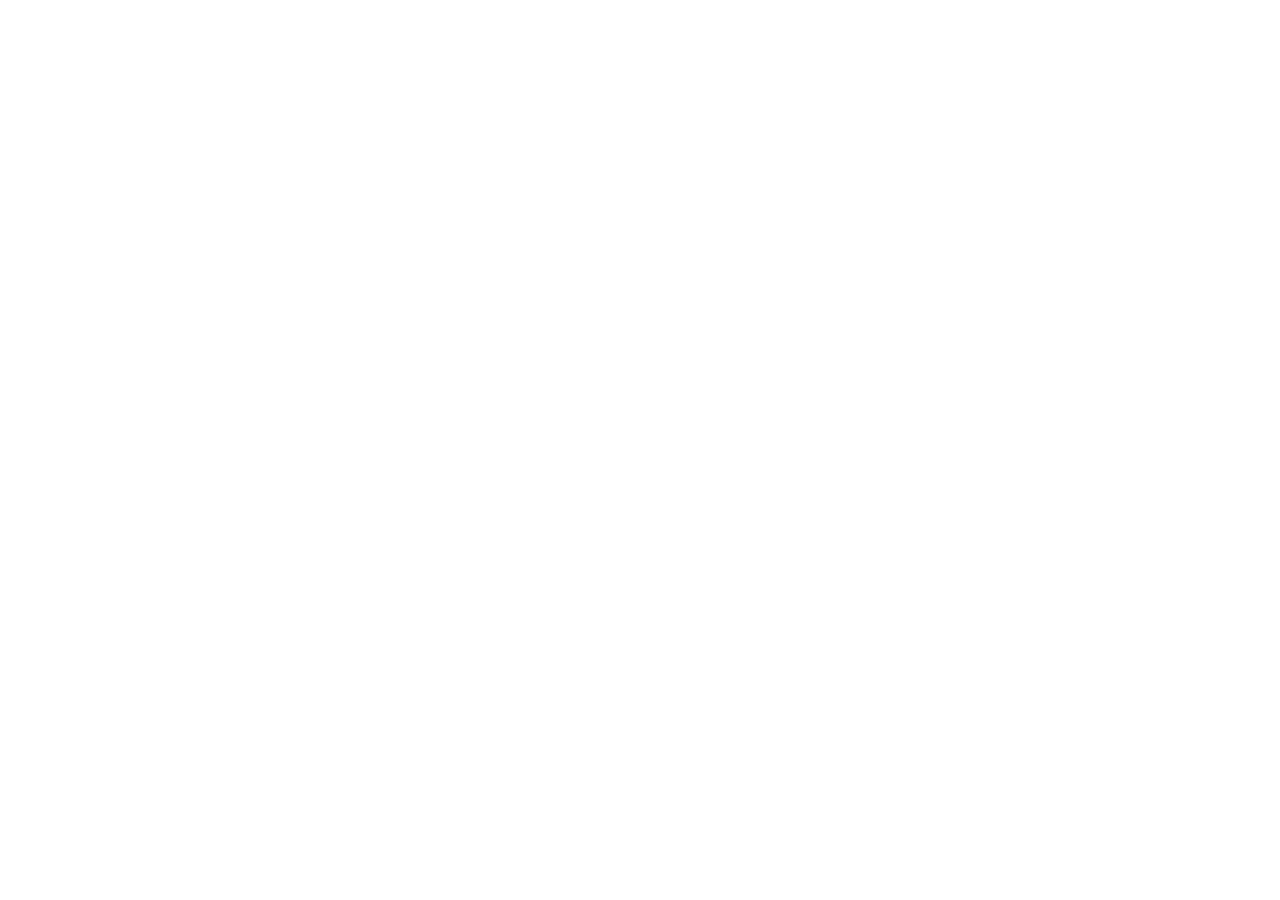
==== CleanWeb/Index.html @ 21dcf36e "added all" ====
﻿<!DOCTYPE html>
<html xmlns="http://www.w3.org/1999/xhtml">
<head>
    <title></title>
    <link rel="stylesheet/less" type="text/css" href="index.less" />
    <script type="text/javascript" src="app/lib/less-1.5.1.min.js"></script>

    <script type="text/html" id="window-template">
        <div class="title" data-bind="text:Title"></div>
        <div class="body">
            <!--<pre data-bind="text: ko.toJSON($data, null, 2)"></pre>-->
            <div>
                Location
                <span data-bind="text:LocationY"></span>
                <span data-bind="text:LocationX"></span>
            </div>
            <div>
                Size
                <span data-bind="text:Width"></span>
                <span data-bind="text:Height"></span>
            </div>
        </div>
        <div class="footer"><div class="handle"></div></div>
    </script>

</head>
<body>
    <div id="app">
        <div class="window" data-bind="template:{name:'window-template',data:Win1}, windowing:Win1">

        </div>
        <div class="window" data-bind="template:{name:'window-template',data:Win2}, windowing:Win2">

        </div>
    </div>
    <script type="text/javascript" src="app/lib/require.js" data-main="index"></script>
</body>
</html>
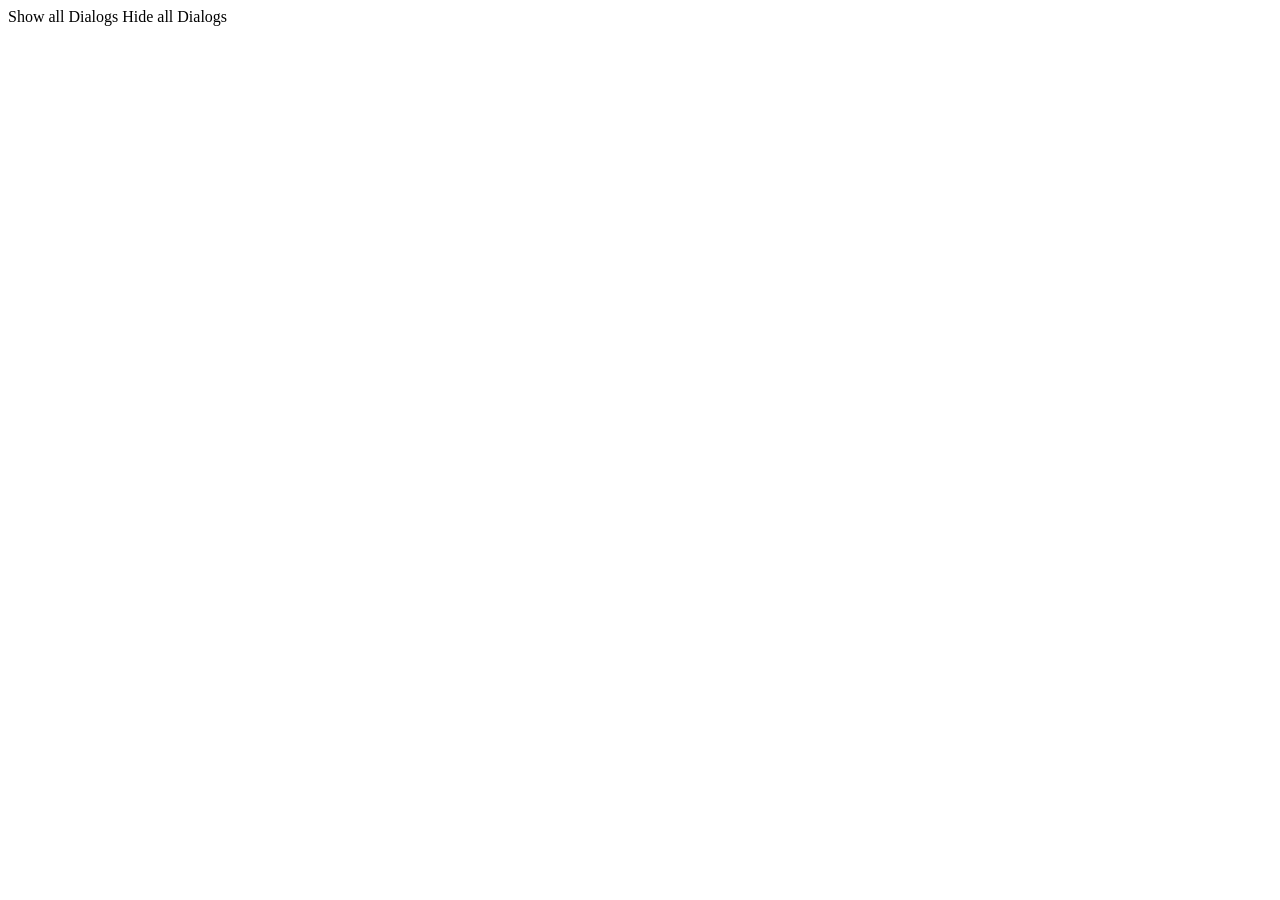
==== commit e804bf4f: "updated" ====
--- a/CleanWeb/Index.html
+++ b/CleanWeb/Index.html
@@ -5,31 +5,57 @@
     <link rel="stylesheet/less" type="text/css" href="index.less" />
     <script type="text/javascript" src="app/lib/less-1.5.1.min.js"></script>
 
+    <script type="text/html" id="tmpl1">
+        template <span data-bind="text:name"></span>
+    </script>
     <script type="text/html" id="window-template">
-        <div class="title" data-bind="text:Title"></div>
-        <div class="body">
-            <!--<pre data-bind="text: ko.toJSON($data, null, 2)"></pre>-->
-            <div>
-                Location
-                <span data-bind="text:LocationY"></span>
-                <span data-bind="text:LocationX"></span>
+        <div class="window" data-bind="windowing:$data, visible:Visible">
+            <div class="title" data-bind="text:Title"></div>
+            <div class="body">
+                <!--<pre data-bind="text: ko.toJSON($data, null, 2)"></pre>-->
+                <!--<div>
+                    Location
+                    <span data-bind="text:LocationY"></span>
+                    <span data-bind="text:LocationX"></span>
+                </div>
+                <div>
+                    Size
+                    <span data-bind="text:Width"></span>
+                    <span data-bind="text:Height"></span>
+                </div>-->
             </div>
-            <div>
-                Size
-                <span data-bind="text:Width"></span>
-                <span data-bind="text:Height"></span>
+            <div class="footer"><div class="handle"></div></div>
+        </div>
+
+    </script>
+
+
+    <script type="text/html" id="window-templated">
+        <div class="window" data-bind="windowing:$data, visible:Visible">
+            <div class="title" data-bind="text:Title"></div>
+            <div class="body">
+                <div data-bind="template:{name:TemplateId, data:TemplateViewModel}">
+
+                </div>
             </div>
+            <div class="footer"><div class="handle"></div></div>
         </div>
-        <div class="footer"><div class="handle"></div></div>
+
     </script>
 
 </head>
 <body>
     <div id="app">
-        <div class="window" data-bind="template:{name:'window-template',data:Win1}, windowing:Win1">
+        <a data-bind="click:showalldialogs">Show all Dialogs</a>
+        <a data-bind="click:hidealldialogs">Hide all Dialogs</a>
+
+        <div data-bind="template:{name:'window-template',data:Win1}">
 
         </div>
-        <div class="window" data-bind="template:{name:'window-template',data:Win2}, windowing:Win2">
+        <div data-bind="template:{name:'window-template',data:Win2}">
+
+        </div>
+        <div data-bind="template:{name:'window-templated',data:Win3}">
 
         </div>
     </div>
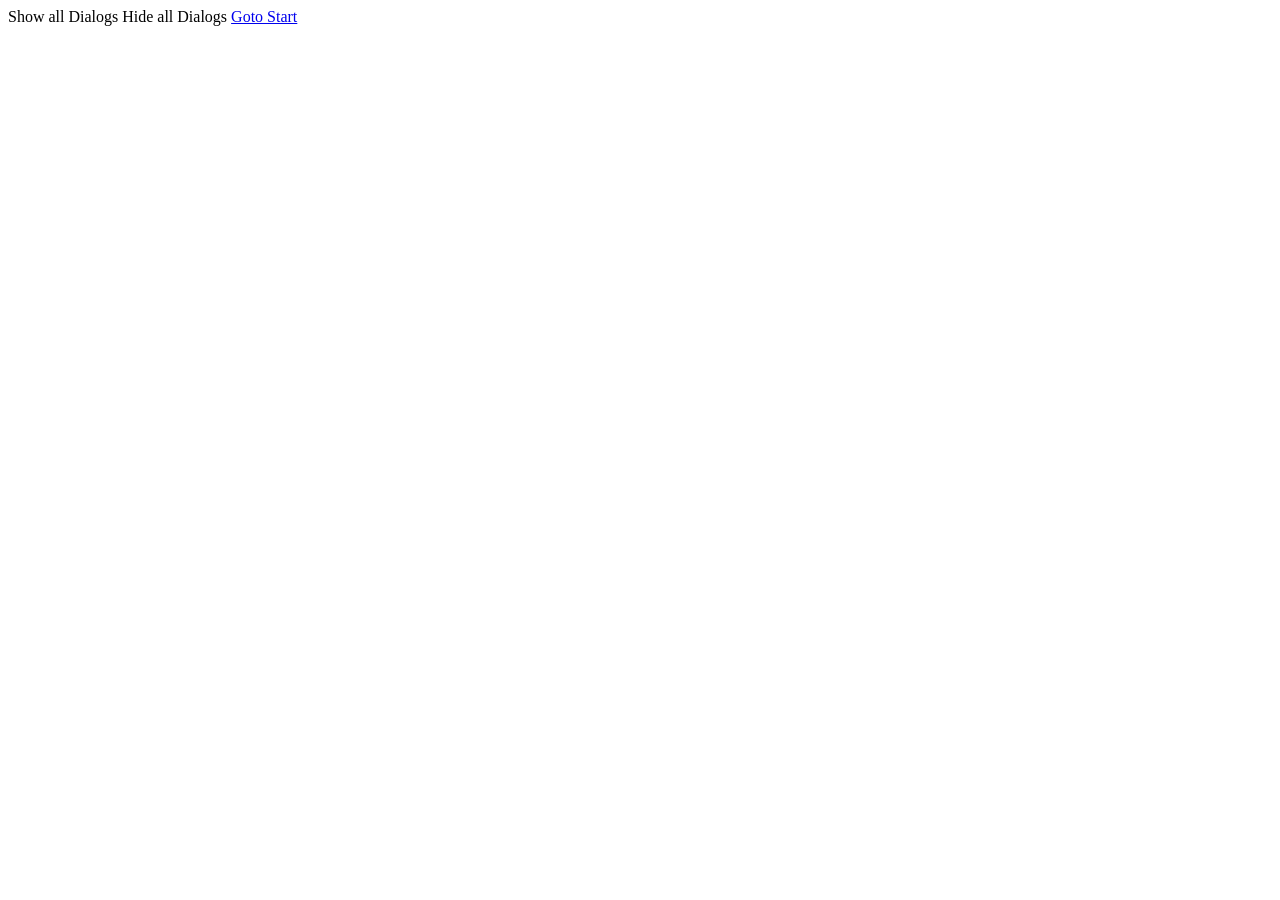
==== commit 0f0053c6: "added and rearranged paging" ====
--- a/CleanWeb/Index.html
+++ b/CleanWeb/Index.html
@@ -6,59 +6,40 @@
     <script type="text/javascript" src="app/lib/less-1.5.1.min.js"></script>
 
     <script type="text/html" id="tmpl1">
-        template <span data-bind="text:name"></span>
+        template
+        <span data-bind="text:name"></span>
     </script>
-    <script type="text/html" id="window-template">
-        <div class="window" data-bind="windowing:$data, visible:Visible">
-            <div class="title" data-bind="text:Title"></div>
-            <div class="body">
-                <!--<pre data-bind="text: ko.toJSON($data, null, 2)"></pre>-->
-                <!--<div>
-                    Location
-                    <span data-bind="text:LocationY"></span>
-                    <span data-bind="text:LocationX"></span>
-                </div>
-                <div>
-                    Size
-                    <span data-bind="text:Width"></span>
-                    <span data-bind="text:Height"></span>
-                </div>-->
-            </div>
-            <div class="footer"><div class="handle"></div></div>
-        </div>
-
-    </script>
-
-
-    <script type="text/html" id="window-templated">
-        <div class="window" data-bind="windowing:$data, visible:Visible">
-            <div class="title" data-bind="text:Title"></div>
-            <div class="body">
-                <div data-bind="template:{name:TemplateId, data:TemplateViewModel}">
-
-                </div>
-            </div>
-            <div class="footer"><div class="handle"></div></div>
-        </div>
-
-    </script>
-
 </head>
 <body>
     <div id="app">
         <a data-bind="click:showalldialogs">Show all Dialogs</a>
         <a data-bind="click:hidealldialogs">Hide all Dialogs</a>
+        <a href="#start">Goto Start</a>
 
-        <div data-bind="template:{name:'window-template',data:Win1}">
+        <div data-bind="template:{name:'tmplWindowed',data:Win3}">
 
         </div>
-        <div data-bind="template:{name:'window-template',data:Win2}">
 
+        <div data-bind="foreach:Pages">
+            <div data-bind="page: $data">
+            </div>
         </div>
-        <div data-bind="template:{name:'window-templated',data:Win3}">
 
-        </div>
+
     </div>
-    <script type="text/javascript" src="app/lib/require.js" data-main="index"></script>
+    <script type="text/javascript" src="app/lib/require.js"></script>
+
+    <script>
+        requirejs.config({
+            paths: {
+                'jquery': "App/lib/jquery-1.10.2.min",
+                'knockout': "App/lib/knockout-3.0.0",
+                'pager': "App/lib/pager.min"
+            }
+        });
+        require(['index']);
+
+    </script>
 </body>
+
 </html>
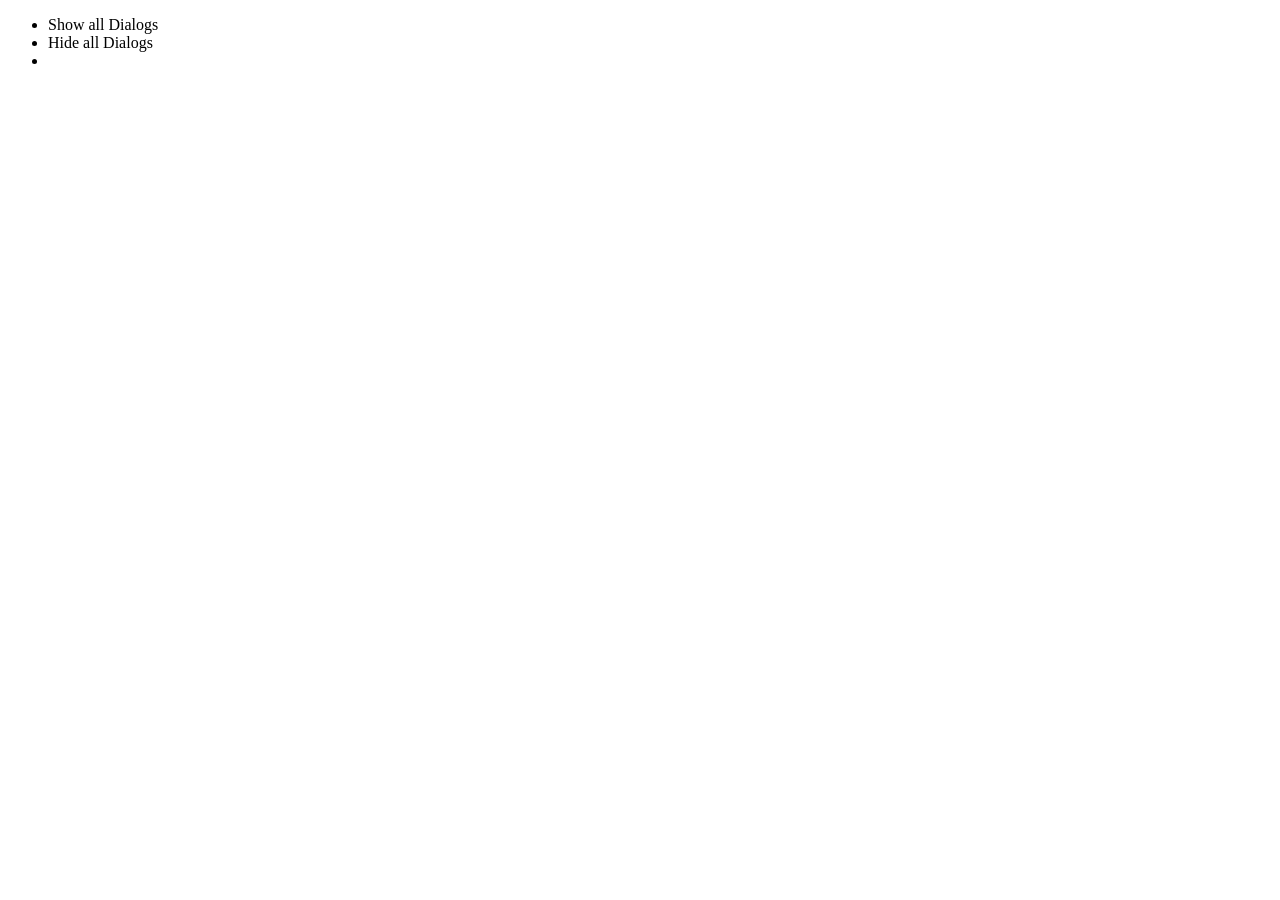
==== commit 93d63edb: "latest fixes" ====
--- a/CleanWeb/Index.html
+++ b/CleanWeb/Index.html
@@ -12,15 +12,20 @@
 </head>
 <body>
     <div id="app">
-        <a data-bind="click:showalldialogs">Show all Dialogs</a>
-        <a data-bind="click:hidealldialogs">Hide all Dialogs</a>
-        <a href="#start">Goto Start</a>
-
+        <div class="header">
+            <ul>
+                <li><a data-bind="click:showalldialogs">Show all Dialogs</a></li>
+                <li><a data-bind="click:hidealldialogs">Hide all Dialogs</a></li>
+                <!-- ko foreach:Navigation-->
+                <li><a data-bind="attr:{'href':Href},text:Title"></a></li>
+                <!--/ko-->
+            </ul>
+        </div>
         <div data-bind="template:{name:'tmplWindowed',data:Win3}">
 
         </div>
 
-        <div data-bind="foreach:Pages">
+        <div class="body" data-bind="foreach:Pages">
             <div data-bind="page: $data">
             </div>
         </div>
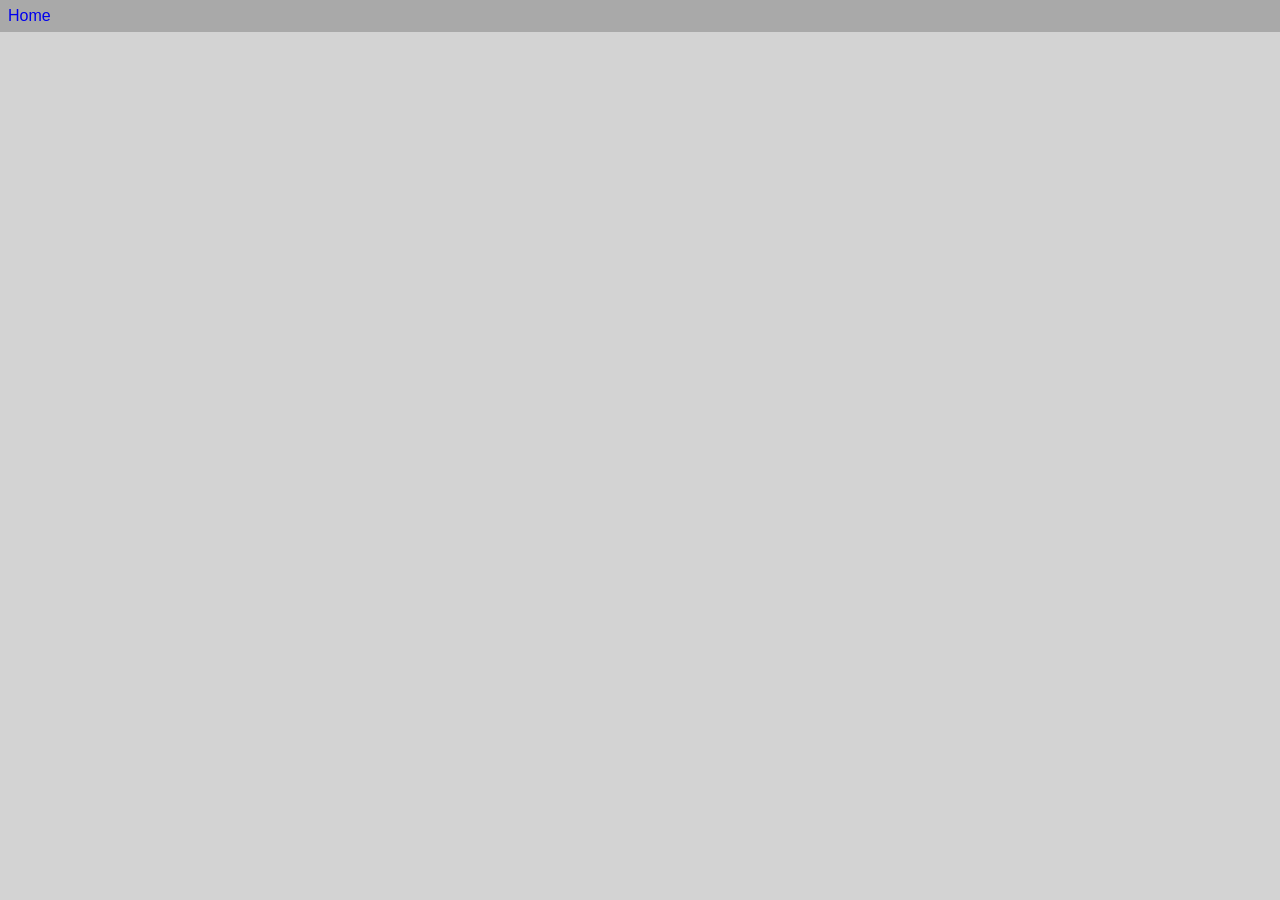
==== commit e64d0917: "clean and ready to be used" ====
--- a/CleanWeb/Index.html
+++ b/CleanWeb/Index.html
@@ -2,49 +2,32 @@
 <html xmlns="http://www.w3.org/1999/xhtml">
 <head>
     <title></title>
-    <link rel="stylesheet/less" type="text/css" href="index.less" />
-    <script type="text/javascript" src="app/lib/less-1.5.1.min.js"></script>
+    <link rel="stylesheet" type="text/css" href="index.min.css"/>
+    <!--<link rel="stylesheet/less" type="text/css" href="index.less" />
+    <script type="text/javascript" src="app/lib/less-1.5.1.min.js"></script>-->
 
-    <script type="text/html" id="tmpl1">
-        template
-        <span data-bind="text:name"></span>
-    </script>
+    
 </head>
 <body>
-    <div id="app">
+    <div id="app" data-bind="page:{id:'start'}">
         <div class="header">
             <ul>
-                <li><a data-bind="click:showalldialogs">Show all Dialogs</a></li>
-                <li><a data-bind="click:hidealldialogs">Hide all Dialogs</a></li>
+                <li><a href="#start/start">Home</a></li>
                 <!-- ko foreach:Navigation-->
                 <li><a data-bind="attr:{'href':Href},text:Title"></a></li>
                 <!--/ko-->
             </ul>
         </div>
-        <div data-bind="template:{name:'tmplWindowed',data:Win3}">
-
-        </div>
 
         <div class="body" data-bind="foreach:Pages">
-            <div data-bind="page: $data">
+            <div data-bind="page: $data.config, attr:{class:$data.cssClass}">
             </div>
         </div>
 
 
     </div>
-    <script type="text/javascript" src="app/lib/require.js"></script>
+    <script type="text/javascript" src="node_modules/requirejs/require.js" data-main="init"></script>
 
-    <script>
-        requirejs.config({
-            paths: {
-                'jquery': "App/lib/jquery-1.10.2.min",
-                'knockout': "App/lib/knockout-3.0.0",
-                'pager': "App/lib/pager.min"
-            }
-        });
-        require(['index']);
-
-    </script>
 </body>
 
 </html>
--- a/CleanWeb/index.min.css
+++ b/CleanWeb/index.min.css
@@ -0,0 +1,3 @@
+﻿*{-moz-box-sizing:border-box;-webkit-box-sizing:border-box;box-sizing:border-box}html,body{border:0;font-family:"Helvetica-Neue","Helvetica",Arial,sans-serif;line-height:1.5;margin:0;padding:0}div,span,object,iframe,img,table,caption,thead,tbody,tfoot,tr,tr,td,article,aside,canvas,details,figure,hgroup,menu,nav,footer,header,section,summary,mark,audio,video{border:0;margin:0;padding:0}h1,h2,h3,h4,h5,h6,p,blockquote,pre,a,abbr,address,cite,code,del,dfn,em,ins,q,samp,small,strong,sub,sup,b,i,hr,dl,dt,dd,ol,ul,li,fieldset,legend,label{border:0;font-size:100%;vertical-align:baseline;margin:0;padding:0}article,aside,canvas,figure,figure img,figcaption,hgroup,footer,header,nav,section,audio,video{display:block}table{border-collapse:separate;border-spacing:0}table caption,table th,table td{text-align:left;vertical-align:middle}a img{border:0}:focus{outline:0}.tw{
+/*! normalize.css v3.0.0 | MIT License | git.io/normalize */
+}.tw html{font-family:sans-serif;-ms-text-size-adjust:100%;-webkit-text-size-adjust:100%}.tw body{margin:0}.tw article,.tw aside,.tw details,.tw figcaption,.tw figure,.tw footer,.tw header,.tw hgroup,.tw main,.tw nav,.tw section,.tw summary{display:block}.tw audio,.tw canvas,.tw progress,.tw video{display:inline-block;vertical-align:baseline}.tw audio:not([controls]){display:none;height:0}.tw [hidden],.tw template{display:none}.tw a{background:transparent}.tw a:active,.tw a:hover{outline:0}.tw abbr[title]{border-bottom:1px dotted}.tw b,.tw strong{font-weight:bold}.tw dfn{font-style:italic}.tw h1{font-size:2em;margin:.67em 0}.tw mark{background:#ff0;color:#000}.tw small{font-size:80%}.tw sub,.tw sup{font-size:75%;line-height:0;position:relative;vertical-align:baseline}.tw sup{top:-.5em}.tw sub{bottom:-.25em}.tw img{border:0}.tw svg:not(:root){overflow:hidden}.tw figure{margin:1em 40px}.tw hr{-moz-box-sizing:content-box;box-sizing:content-box;height:0}.tw pre{overflow:auto}.tw code,.tw kbd,.tw pre,.tw samp{font-family:monospace,monospace;font-size:1em}.tw button,.tw input,.tw optgroup,.tw select,.tw textarea{color:inherit;font:inherit;margin:0}.tw button{overflow:visible}.tw button,.tw select{text-transform:none}.tw button,.tw html input[type="button"],.tw input[type="reset"],.tw input[type="submit"]{-webkit-appearance:button;cursor:pointer}.tw button[disabled],.tw html input[disabled]{cursor:default}.tw button::-moz-focus-inner,.tw input::-moz-focus-inner{border:0;padding:0}.tw input{line-height:normal}.tw input[type="checkbox"],.tw input[type="radio"]{box-sizing:border-box;padding:0}.tw input[type="number"]::-webkit-inner-spin-button,.tw input[type="number"]::-webkit-outer-spin-button{height:auto}.tw input[type="search"]{-webkit-appearance:textfield;-moz-box-sizing:content-box;-webkit-box-sizing:content-box;box-sizing:content-box}.tw input[type="search"]::-webkit-search-cancel-button,.tw input[type="search"]::-webkit-search-decoration{-webkit-appearance:none}.tw fieldset{border:1px solid silver;margin:0 2px;padding:.35em .625em .75em}.tw legend{border:0;padding:0}.tw textarea{overflow:auto}.tw optgroup{font-weight:bold}.tw table{border-collapse:collapse;border-spacing:0}.tw td,.tw th{padding:0}@media print{.tw *{text-shadow:none!important;color:#000!important;background:transparent!important;box-shadow:none!important}.tw a,.tw a:visited{text-decoration:underline}.tw a[href]:after{content:" (" attr(href) ")"}.tw abbr[title]:after{content:" (" attr(title) ")"}.tw a[href^="javascript:"]:after,.tw a[href^="#"]:after{content:""}.tw pre,.tw blockquote{border:1px solid #999;page-break-inside:avoid}.tw thead{display:table-header-group}.tw tr,.tw img{page-break-inside:avoid}.tw img{max-width:100%!important}.tw p,.tw h2,.tw h3{orphans:3;widows:3}.tw h2,.tw h3{page-break-after:avoid}.tw select{background:#fff!important}.tw .navbar{display:none}.tw .table td,.tw .table th{background-color:#fff!important}.tw .btn>.caret,.tw .dropup>.btn>.caret{border-top-color:#000!important}.tw .label{border:1px solid #000}.tw .table{border-collapse:collapse!important}.tw .table-bordered th,.tw .table-bordered td{border:1px solid #ddd!important}}.tw *{-webkit-box-sizing:border-box;-moz-box-sizing:border-box;box-sizing:border-box}.tw *:before,.tw *:after{-webkit-box-sizing:border-box;-moz-box-sizing:border-box;box-sizing:border-box}.tw html{font-size:62.5%;-webkit-tap-highlight-color:rgba(0,0,0,0)}.tw body{font-family:"Helvetica Neue",Helvetica,Arial,sans-serif;font-size:14px;line-height:1.42857143;color:#333;background-color:#fff}.tw input,.tw button,.tw select,.tw textarea{font-family:inherit;font-size:inherit;line-height:inherit}.tw a{color:#428bca;text-decoration:none}.tw a:hover,.tw a:focus{color:#2a6496;text-decoration:underline}.tw a:focus{outline:thin dotted;outline:5px auto -webkit-focus-ring-color;outline-offset:-2px}.tw figure{margin:0}.tw img{vertical-align:middle}.tw .img-responsive{display:block;max-width:100%;height:auto}.tw .img-rounded{border-radius:6px}.tw .img-thumbnail{padding:4px;line-height:1.42857143;background-color:#fff;border:1px solid #ddd;border-radius:4px;-webkit-transition:all .2s ease-in-out;transition:all .2s ease-in-out;display:inline-block;max-width:100%;height:auto}.tw .img-circle{border-radius:50%}.tw hr{margin-top:20px;margin-bottom:20px;border:0;border-top:1px solid #eee}.tw .sr-only{position:absolute;width:1px;height:1px;margin:-1px;padding:0;overflow:hidden;clip:rect(0,0,0,0);border:0}.tw h1,.tw h2,.tw h3,.tw h4,.tw h5,.tw h6,.tw .h1,.tw .h2,.tw .h3,.tw .h4,.tw .h5,.tw .h6{font-family:inherit;font-weight:500;line-height:1.1;color:inherit}.tw h1 small,.tw h2 small,.tw h3 small,.tw h4 small,.tw h5 small,.tw h6 small,.tw .h1 small,.tw .h2 small,.tw .h3 small,.tw .h4 small,.tw .h5 small,.tw .h6 small,.tw h1 .small,.tw h2 .small,.tw h3 .small,.tw h4 .small,.tw h5 .small,.tw h6 .small,.tw .h1 .small,.tw .h2 .small,.tw .h3 .small,.tw .h4 .small,.tw .h5 .small,.tw .h6 .small{font-weight:normal;line-height:1;color:#999}.tw h1,.tw .h1,.tw h2,.tw .h2,.tw h3,.tw .h3{margin-top:20px;margin-bottom:10px}.tw h1 small,.tw .h1 small,.tw h2 small,.tw .h2 small,.tw h3 small,.tw .h3 small,.tw h1 .small,.tw .h1 .small,.tw h2 .small,.tw .h2 .small,.tw h3 .small,.tw .h3 .small{font-size:65%}.tw h4,.tw .h4,.tw h5,.tw .h5,.tw h6,.tw .h6{margin-top:10px;margin-bottom:10px}.tw h4 small,.tw .h4 small,.tw h5 small,.tw .h5 small,.tw h6 small,.tw .h6 small,.tw h4 .small,.tw .h4 .small,.tw h5 .small,.tw .h5 .small,.tw h6 .small,.tw .h6 .small{font-size:75%}.tw h1,.tw .h1{font-size:36px}.tw h2,.tw .h2{font-size:30px}.tw h3,.tw .h3{font-size:24px}.tw h4,.tw .h4{font-size:18px}.tw h5,.tw .h5{font-size:14px}.tw h6,.tw .h6{font-size:12px}.tw p{margin:0 0 10px}.tw .lead{margin-bottom:20px;font-size:16px;font-weight:200;line-height:1.4}@media(min-width:768px){.tw .lead{font-size:21px}}.tw small,.tw .small{font-size:85%}.tw cite{font-style:normal}.tw .text-left{text-align:left}.tw .text-right{text-align:right}.tw .text-center{text-align:center}.tw .text-justify{text-align:justify}.tw .text-muted{color:#999}.tw .text-primary{color:#428bca}a.tw .text-primary:hover{color:#3071a9}.tw .text-success{color:#3c763d}a.tw .text-success:hover{color:#2b542c}.tw .text-info{color:#31708f}a.tw .text-info:hover{color:#245269}.tw .text-warning{color:#8a6d3b}a.tw .text-warning:hover{color:#66512c}.tw .text-danger{color:#a94442}a.tw .text-danger:hover{color:#843534}.tw .bg-primary{color:#fff;background-color:#428bca}a.tw .bg-primary:hover{background-color:#3071a9}.tw .bg-success{background-color:#dff0d8}a.tw .bg-success:hover{background-color:#c1e2b3}.tw .bg-info{background-color:#d9edf7}a.tw .bg-info:hover{background-color:#afd9ee}.tw .bg-warning{background-color:#fcf8e3}a.tw .bg-warning:hover{background-color:#f7ecb5}.tw .bg-danger{background-color:#f2dede}a.tw .bg-danger:hover{background-color:#e4b9b9}.tw .page-header{padding-bottom:9px;margin:40px 0 20px;border-bottom:1px solid #eee}.tw ul,.tw ol{margin-top:0;margin-bottom:10px}.tw ul ul,.tw ol ul,.tw ul ol,.tw ol ol{margin-bottom:0}.tw .list-unstyled{padding-left:0;list-style:none}.tw .list-inline{padding-left:0;list-style:none;margin-left:-5px}.tw .list-inline>li{display:inline-block;padding-left:5px;padding-right:5px}.tw dl{margin-top:0;margin-bottom:20px}.tw dt,.tw dd{line-height:1.42857143}.tw dt{font-weight:bold}.tw dd{margin-left:0}@media(min-width:768px){.tw .dl-horizontal dt{float:left;width:160px;clear:left;text-align:right;overflow:hidden;text-overflow:ellipsis;white-space:nowrap}.tw .dl-horizontal dd{margin-left:180px}}.tw abbr[title],.tw abbr[data-original-title]{cursor:help;border-bottom:1px dotted #999}.tw .initialism{font-size:90%;text-transform:uppercase}.tw blockquote{padding:10px 20px;margin:0 0 20px;font-size:17.5px;border-left:5px solid #eee}.tw blockquote p:last-child,.tw blockquote ul:last-child,.tw blockquote ol:last-child{margin-bottom:0}.tw blockquote footer,.tw blockquote small,.tw blockquote .small{display:block;font-size:80%;line-height:1.42857143;color:#999}.tw blockquote footer:before,.tw blockquote small:before,.tw blockquote .small:before{content:'— '}.tw .blockquote-reverse,.tw blockquote.pull-right{padding-right:15px;padding-left:0;border-right:5px solid #eee;border-left:0;text-align:right}.tw .blockquote-reverse footer:before,.tw blockquote.pull-right footer:before,.tw .blockquote-reverse small:before,.tw blockquote.pull-right small:before,.tw .blockquote-reverse .small:before,.tw blockquote.pull-right .small:before{content:''}.tw .blockquote-reverse footer:after,.tw blockquote.pull-right footer:after,.tw .blockquote-reverse small:after,.tw blockquote.pull-right small:after,.tw .blockquote-reverse .small:after,.tw blockquote.pull-right .small:after{content:' —'}.tw blockquote:before,.tw blockquote:after{content:""}.tw address{margin-bottom:20px;font-style:normal;line-height:1.42857143}.tw code,.tw kbd,.tw pre,.tw samp{font-family:Menlo,Monaco,Consolas,"Courier New",monospace}.tw code{padding:2px 4px;font-size:90%;color:#c7254e;background-color:#f9f2f4;white-space:nowrap;border-radius:4px}.tw kbd{padding:2px 4px;font-size:90%;color:#fff;background-color:#333;border-radius:3px;box-shadow:inset 0 -1px 0 rgba(0,0,0,.25)}.tw pre{display:block;padding:9.5px;margin:0 0 10px;font-size:13px;line-height:1.42857143;word-break:break-all;word-wrap:break-word;color:#333;background-color:#f5f5f5;border:1px solid #ccc;border-radius:4px}.tw pre code{padding:0;font-size:inherit;color:inherit;white-space:pre-wrap;background-color:transparent;border-radius:0}.tw .pre-scrollable{max-height:340px;overflow-y:scroll}.tw .container{margin-right:auto;margin-left:auto;padding-left:15px;padding-right:15px}@media(min-width:768px){.tw .container{width:750px}}@media(min-width:992px){.tw .container{width:970px}}@media(min-width:1200px){.tw .container{width:1170px}}.tw .container-fluid{margin-right:auto;margin-left:auto;padding-left:15px;padding-right:15px}.tw .row{margin-left:-15px;margin-right:-15px}.tw .col-xs-1,.col-sm-1,.col-md-1,.col-lg-1,.col-xs-2,.col-sm-2,.col-md-2,.col-lg-2,.col-xs-3,.col-sm-3,.col-md-3,.col-lg-3,.col-xs-4,.col-sm-4,.col-md-4,.col-lg-4,.col-xs-5,.col-sm-5,.col-md-5,.col-lg-5,.col-xs-6,.col-sm-6,.col-md-6,.col-lg-6,.col-xs-7,.col-sm-7,.col-md-7,.col-lg-7,.col-xs-8,.col-sm-8,.col-md-8,.col-lg-8,.col-xs-9,.col-sm-9,.col-md-9,.col-lg-9,.col-xs-10,.col-sm-10,.col-md-10,.col-lg-10,.col-xs-11,.col-sm-11,.col-md-11,.col-lg-11,.col-xs-12,.col-sm-12,.col-md-12,.col-lg-12{position:relative;min-height:1px;padding-left:15px;padding-right:15px}.tw .col-xs-1,.col-xs-2,.col-xs-3,.col-xs-4,.col-xs-5,.col-xs-6,.col-xs-7,.col-xs-8,.col-xs-9,.col-xs-10,.col-xs-11,.col-xs-12{float:left}.tw .col-xs-12{width:100%}.tw .col-xs-11{width:91.66666667%}.tw .col-xs-10{width:83.33333333%}.tw .col-xs-9{width:75%}.tw .col-xs-8{width:66.66666667%}.tw .col-xs-7{width:58.33333333%}.tw .col-xs-6{width:50%}.tw .col-xs-5{width:41.66666667%}.tw .col-xs-4{width:33.33333333%}.tw .col-xs-3{width:25%}.tw .col-xs-2{width:16.66666667%}.tw .col-xs-1{width:8.33333333%}.tw .col-xs-pull-12{right:100%}.tw .col-xs-pull-11{right:91.66666667%}.tw .col-xs-pull-10{right:83.33333333%}.tw .col-xs-pull-9{right:75%}.tw .col-xs-pull-8{right:66.66666667%}.tw .col-xs-pull-7{right:58.33333333%}.tw .col-xs-pull-6{right:50%}.tw .col-xs-pull-5{right:41.66666667%}.tw .col-xs-pull-4{right:33.33333333%}.tw .col-xs-pull-3{right:25%}.tw .col-xs-pull-2{right:16.66666667%}.tw .col-xs-pull-1{right:8.33333333%}.tw .col-xs-pull-0{right:0%}.tw .col-xs-push-12{left:100%}.tw .col-xs-push-11{left:91.66666667%}.tw .col-xs-push-10{left:83.33333333%}.tw .col-xs-push-9{left:75%}.tw .col-xs-push-8{left:66.66666667%}.tw .col-xs-push-7{left:58.33333333%}.tw .col-xs-push-6{left:50%}.tw .col-xs-push-5{left:41.66666667%}.tw .col-xs-push-4{left:33.33333333%}.tw .col-xs-push-3{left:25%}.tw .col-xs-push-2{left:16.66666667%}.tw .col-xs-push-1{left:8.33333333%}.tw .col-xs-push-0{left:0%}.tw .col-xs-offset-12{margin-left:100%}.tw .col-xs-offset-11{margin-left:91.66666667%}.tw .col-xs-offset-10{margin-left:83.33333333%}.tw .col-xs-offset-9{margin-left:75%}.tw .col-xs-offset-8{margin-left:66.66666667%}.tw .col-xs-offset-7{margin-left:58.33333333%}.tw .col-xs-offset-6{margin-left:50%}.tw .col-xs-offset-5{margin-left:41.66666667%}.tw .col-xs-offset-4{margin-left:33.33333333%}.tw .col-xs-offset-3{margin-left:25%}.tw .col-xs-offset-2{margin-left:16.66666667%}.tw .col-xs-offset-1{margin-left:8.33333333%}.tw .col-xs-offset-0{margin-left:0%}@media(min-width:768px){.tw .col-sm-1,.col-sm-2,.col-sm-3,.col-sm-4,.col-sm-5,.col-sm-6,.col-sm-7,.col-sm-8,.col-sm-9,.col-sm-10,.col-sm-11,.col-sm-12{float:left}.tw .col-sm-12{width:100%}.tw .col-sm-11{width:91.66666667%}.tw .col-sm-10{width:83.33333333%}.tw .col-sm-9{width:75%}.tw .col-sm-8{width:66.66666667%}.tw .col-sm-7{width:58.33333333%}.tw .col-sm-6{width:50%}.tw .col-sm-5{width:41.66666667%}.tw .col-sm-4{width:33.33333333%}.tw .col-sm-3{width:25%}.tw .col-sm-2{width:16.66666667%}.tw .col-sm-1{width:8.33333333%}.tw .col-sm-pull-12{right:100%}.tw .col-sm-pull-11{right:91.66666667%}.tw .col-sm-pull-10{right:83.33333333%}.tw .col-sm-pull-9{right:75%}.tw .col-sm-pull-8{right:66.66666667%}.tw .col-sm-pull-7{right:58.33333333%}.tw .col-sm-pull-6{right:50%}.tw .col-sm-pull-5{right:41.66666667%}.tw .col-sm-pull-4{right:33.33333333%}.tw .col-sm-pull-3{right:25%}.tw .col-sm-pull-2{right:16.66666667%}.tw .col-sm-pull-1{right:8.33333333%}.tw .col-sm-pull-0{right:0%}.tw .col-sm-push-12{left:100%}.tw .col-sm-push-11{left:91.66666667%}.tw .col-sm-push-10{left:83.33333333%}.tw .col-sm-push-9{left:75%}.tw .col-sm-push-8{left:66.66666667%}.tw .col-sm-push-7{left:58.33333333%}.tw .col-sm-push-6{left:50%}.tw .col-sm-push-5{left:41.66666667%}.tw .col-sm-push-4{left:33.33333333%}.tw .col-sm-push-3{left:25%}.tw .col-sm-push-2{left:16.66666667%}.tw .col-sm-push-1{left:8.33333333%}.tw .col-sm-push-0{left:0%}.tw .col-sm-offset-12{margin-left:100%}.tw .col-sm-offset-11{margin-left:91.66666667%}.tw .col-sm-offset-10{margin-left:83.33333333%}.tw .col-sm-offset-9{margin-left:75%}.tw .col-sm-offset-8{margin-left:66.66666667%}.tw .col-sm-offset-7{margin-left:58.33333333%}.tw .col-sm-offset-6{margin-left:50%}.tw .col-sm-offset-5{margin-left:41.66666667%}.tw .col-sm-offset-4{margin-left:33.33333333%}.tw .col-sm-offset-3{margin-left:25%}.tw .col-sm-offset-2{margin-left:16.66666667%}.tw .col-sm-offset-1{margin-left:8.33333333%}.tw .col-sm-offset-0{margin-left:0%}}@media(min-width:992px){.tw .col-md-1,.col-md-2,.col-md-3,.col-md-4,.col-md-5,.col-md-6,.col-md-7,.col-md-8,.col-md-9,.col-md-10,.col-md-11,.col-md-12{float:left}.tw .col-md-12{width:100%}.tw .col-md-11{width:91.66666667%}.tw .col-md-10{width:83.33333333%}.tw .col-md-9{width:75%}.tw .col-md-8{width:66.66666667%}.tw .col-md-7{width:58.33333333%}.tw .col-md-6{width:50%}.tw .col-md-5{width:41.66666667%}.tw .col-md-4{width:33.33333333%}.tw .col-md-3{width:25%}.tw .col-md-2{width:16.66666667%}.tw .col-md-1{width:8.33333333%}.tw .col-md-pull-12{right:100%}.tw .col-md-pull-11{right:91.66666667%}.tw .col-md-pull-10{right:83.33333333%}.tw .col-md-pull-9{right:75%}.tw .col-md-pull-8{right:66.66666667%}.tw .col-md-pull-7{right:58.33333333%}.tw .col-md-pull-6{right:50%}.tw .col-md-pull-5{right:41.66666667%}.tw .col-md-pull-4{right:33.33333333%}.tw .col-md-pull-3{right:25%}.tw .col-md-pull-2{right:16.66666667%}.tw .col-md-pull-1{right:8.33333333%}.tw .col-md-pull-0{right:0%}.tw .col-md-push-12{left:100%}.tw .col-md-push-11{left:91.66666667%}.tw .col-md-push-10{left:83.33333333%}.tw .col-md-push-9{left:75%}.tw .col-md-push-8{left:66.66666667%}.tw .col-md-push-7{left:58.33333333%}.tw .col-md-push-6{left:50%}.tw .col-md-push-5{left:41.66666667%}.tw .col-md-push-4{left:33.33333333%}.tw .col-md-push-3{left:25%}.tw .col-md-push-2{left:16.66666667%}.tw .col-md-push-1{left:8.33333333%}.tw .col-md-push-0{left:0%}.tw .col-md-offset-12{margin-left:100%}.tw .col-md-offset-11{margin-left:91.66666667%}.tw .col-md-offset-10{margin-left:83.33333333%}.tw .col-md-offset-9{margin-left:75%}.tw .col-md-offset-8{margin-left:66.66666667%}.tw .col-md-offset-7{margin-left:58.33333333%}.tw .col-md-offset-6{margin-left:50%}.tw .col-md-offset-5{margin-left:41.66666667%}.tw .col-md-offset-4{margin-left:33.33333333%}.tw .col-md-offset-3{margin-left:25%}.tw .col-md-offset-2{margin-left:16.66666667%}.tw .col-md-offset-1{margin-left:8.33333333%}.tw .col-md-offset-0{margin-left:0%}}@media(min-width:1200px){.tw .col-lg-1,.col-lg-2,.col-lg-3,.col-lg-4,.col-lg-5,.col-lg-6,.col-lg-7,.col-lg-8,.col-lg-9,.col-lg-10,.col-lg-11,.col-lg-12{float:left}.tw .col-lg-12{width:100%}.tw .col-lg-11{width:91.66666667%}.tw .col-lg-10{width:83.33333333%}.tw .col-lg-9{width:75%}.tw .col-lg-8{width:66.66666667%}.tw .col-lg-7{width:58.33333333%}.tw .col-lg-6{width:50%}.tw .col-lg-5{width:41.66666667%}.tw .col-lg-4{width:33.33333333%}.tw .col-lg-3{width:25%}.tw .col-lg-2{width:16.66666667%}.tw .col-lg-1{width:8.33333333%}.tw .col-lg-pull-12{right:100%}.tw .col-lg-pull-11{right:91.66666667%}.tw .col-lg-pull-10{right:83.33333333%}.tw .col-lg-pull-9{right:75%}.tw .col-lg-pull-8{right:66.66666667%}.tw .col-lg-pull-7{right:58.33333333%}.tw .col-lg-pull-6{right:50%}.tw .col-lg-pull-5{right:41.66666667%}.tw .col-lg-pull-4{right:33.33333333%}.tw .col-lg-pull-3{right:25%}.tw .col-lg-pull-2{right:16.66666667%}.tw .col-lg-pull-1{right:8.33333333%}.tw .col-lg-pull-0{right:0%}.tw .col-lg-push-12{left:100%}.tw .col-lg-push-11{left:91.66666667%}.tw .col-lg-push-10{left:83.33333333%}.tw .col-lg-push-9{left:75%}.tw .col-lg-push-8{left:66.66666667%}.tw .col-lg-push-7{left:58.33333333%}.tw .col-lg-push-6{left:50%}.tw .col-lg-push-5{left:41.66666667%}.tw .col-lg-push-4{left:33.33333333%}.tw .col-lg-push-3{left:25%}.tw .col-lg-push-2{left:16.66666667%}.tw .col-lg-push-1{left:8.33333333%}.tw .col-lg-push-0{left:0%}.tw .col-lg-offset-12{margin-left:100%}.tw .col-lg-offset-11{margin-left:91.66666667%}.tw .col-lg-offset-10{margin-left:83.33333333%}.tw .col-lg-offset-9{margin-left:75%}.tw .col-lg-offset-8{margin-left:66.66666667%}.tw .col-lg-offset-7{margin-left:58.33333333%}.tw .col-lg-offset-6{margin-left:50%}.tw .col-lg-offset-5{margin-left:41.66666667%}.tw .col-lg-offset-4{margin-left:33.33333333%}.tw .col-lg-offset-3{margin-left:25%}.tw .col-lg-offset-2{margin-left:16.66666667%}.tw .col-lg-offset-1{margin-left:8.33333333%}.tw .col-lg-offset-0{margin-left:0%}}.tw table{max-width:100%;background-color:transparent}.tw th{text-align:left}.tw .table{width:100%;margin-bottom:20px}.tw .table>thead>tr>th,.tw .table>tbody>tr>th,.tw .table>tfoot>tr>th,.tw .table>thead>tr>td,.tw .table>tbody>tr>td,.tw .table>tfoot>tr>td{padding:8px;line-height:1.42857143;vertical-align:top;border-top:1px solid #ddd}.tw .table>thead>tr>th{vertical-align:bottom;border-bottom:2px solid #ddd}.tw .table>caption+thead>tr:first-child>th,.tw .table>colgroup+thead>tr:first-child>th,.tw .table>thead:first-child>tr:first-child>th,.tw .table>caption+thead>tr:first-child>td,.tw .table>colgroup+thead>tr:first-child>td,.tw .table>thead:first-child>tr:first-child>td{border-top:0}.tw .table>tbody+tbody{border-top:2px solid #ddd}.tw .table .table{background-color:#fff}.tw .table-condensed>thead>tr>th,.tw .table-condensed>tbody>tr>th,.tw .table-condensed>tfoot>tr>th,.tw .table-condensed>thead>tr>td,.tw .table-condensed>tbody>tr>td,.tw .table-condensed>tfoot>tr>td{padding:5px}.tw .table-bordered{border:1px solid #ddd}.tw .table-bordered>thead>tr>th,.tw .table-bordered>tbody>tr>th,.tw .table-bordered>tfoot>tr>th,.tw .table-bordered>thead>tr>td,.tw .table-bordered>tbody>tr>td,.tw .table-bordered>tfoot>tr>td{border:1px solid #ddd}.tw .table-bordered>thead>tr>th,.tw .table-bordered>thead>tr>td{border-bottom-width:2px}.tw .table-striped>tbody>tr:nth-child(odd)>td,.tw .table-striped>tbody>tr:nth-child(odd)>th{background-color:#f9f9f9}.tw .table-hover>tbody>tr:hover>td,.tw .table-hover>tbody>tr:hover>th{background-color:#f5f5f5}.tw table col[class*="col-"]{position:static;float:none;display:table-column}.tw table td[class*="col-"],.tw table th[class*="col-"]{position:static;float:none;display:table-cell}.tw .table>thead>tr>td.active,.tw .table>tbody>tr>td.active,.tw .table>tfoot>tr>td.active,.tw .table>thead>tr>th.active,.tw .table>tbody>tr>th.active,.tw .table>tfoot>tr>th.active,.tw .table>thead>tr.active>td,.tw .table>tbody>tr.active>td,.tw .table>tfoot>tr.active>td,.tw .table>thead>tr.active>th,.tw .table>tbody>tr.active>th,.tw .table>tfoot>tr.active>th{background-color:#f5f5f5}.tw .table-hover>tbody>tr>td.active:hover,.tw .table-hover>tbody>tr>th.active:hover,.tw .table-hover>tbody>tr.active:hover>td,.tw .table-hover>tbody>tr.active:hover>th{background-color:#e8e8e8}.tw .table>thead>tr>td.success,.tw .table>tbody>tr>td.success,.tw .table>tfoot>tr>td.success,.tw .table>thead>tr>th.success,.tw .table>tbody>tr>th.success,.tw .table>tfoot>tr>th.success,.tw .table>thead>tr.success>td,.tw .table>tbody>tr.success>td,.tw .table>tfoot>tr.success>td,.tw .table>thead>tr.success>th,.tw .table>tbody>tr.success>th,.tw .table>tfoot>tr.success>th{background-color:#dff0d8}.tw .table-hover>tbody>tr>td.success:hover,.tw .table-hover>tbody>tr>th.success:hover,.tw .table-hover>tbody>tr.success:hover>td,.tw .table-hover>tbody>tr.success:hover>th{background-color:#d0e9c6}.tw .table>thead>tr>td.info,.tw .table>tbody>tr>td.info,.tw .table>tfoot>tr>td.info,.tw .table>thead>tr>th.info,.tw .table>tbody>tr>th.info,.tw .table>tfoot>tr>th.info,.tw .table>thead>tr.info>td,.tw .table>tbody>tr.info>td,.tw .table>tfoot>tr.info>td,.tw .table>thead>tr.info>th,.tw .table>tbody>tr.info>th,.tw .table>tfoot>tr.info>th{background-color:#d9edf7}.tw .table-hover>tbody>tr>td.info:hover,.tw .table-hover>tbody>tr>th.info:hover,.tw .table-hover>tbody>tr.info:hover>td,.tw .table-hover>tbody>tr.info:hover>th{background-color:#c4e3f3}.tw .table>thead>tr>td.warning,.tw .table>tbody>tr>td.warning,.tw .table>tfoot>tr>td.warning,.tw .table>thead>tr>th.warning,.tw .table>tbody>tr>th.warning,.tw .table>tfoot>tr>th.warning,.tw .table>thead>tr.warning>td,.tw .table>tbody>tr.warning>td,.tw .table>tfoot>tr.warning>td,.tw .table>thead>tr.warning>th,.tw .table>tbody>tr.warning>th,.tw .table>tfoot>tr.warning>th{background-color:#fcf8e3}.tw .table-hover>tbody>tr>td.warning:hover,.tw .table-hover>tbody>tr>th.warning:hover,.tw .table-hover>tbody>tr.warning:hover>td,.tw .table-hover>tbody>tr.warning:hover>th{background-color:#faf2cc}.tw .table>thead>tr>td.danger,.tw .table>tbody>tr>td.danger,.tw .table>tfoot>tr>td.danger,.tw .table>thead>tr>th.danger,.tw .table>tbody>tr>th.danger,.tw .table>tfoot>tr>th.danger,.tw .table>thead>tr.danger>td,.tw .table>tbody>tr.danger>td,.tw .table>tfoot>tr.danger>td,.tw .table>thead>tr.danger>th,.tw .table>tbody>tr.danger>th,.tw .table>tfoot>tr.danger>th{background-color:#f2dede}.tw .table-hover>tbody>tr>td.danger:hover,.tw .table-hover>tbody>tr>th.danger:hover,.tw .table-hover>tbody>tr.danger:hover>td,.tw .table-hover>tbody>tr.danger:hover>th{background-color:#ebcccc}@media(max-width:767px){.tw .table-responsive{width:100%;margin-bottom:15px;overflow-y:hidden;overflow-x:scroll;-ms-overflow-style:-ms-autohiding-scrollbar;border:1px solid #ddd;-webkit-overflow-scrolling:touch}.tw .table-responsive>.table{margin-bottom:0}.tw .table-responsive>.table>thead>tr>th,.tw .table-responsive>.table>tbody>tr>th,.tw .table-responsive>.table>tfoot>tr>th,.tw .table-responsive>.table>thead>tr>td,.tw .table-responsive>.table>tbody>tr>td,.tw .table-responsive>.table>tfoot>tr>td{white-space:nowrap}.tw .table-responsive>.table-bordered{border:0}.tw .table-responsive>.table-bordered>thead>tr>th:first-child,.tw .table-responsive>.table-bordered>tbody>tr>th:first-child,.tw .table-responsive>.table-bordered>tfoot>tr>th:first-child,.tw .table-responsive>.table-bordered>thead>tr>td:first-child,.tw .table-responsive>.table-bordered>tbody>tr>td:first-child,.tw .table-responsive>.table-bordered>tfoot>tr>td:first-child{border-left:0}.tw .table-responsive>.table-bordered>thead>tr>th:last-child,.tw .table-responsive>.table-bordered>tbody>tr>th:last-child,.tw .table-responsive>.table-bordered>tfoot>tr>th:last-child,.tw .table-responsive>.table-bordered>thead>tr>td:last-child,.tw .table-responsive>.table-bordered>tbody>tr>td:last-child,.tw .table-responsive>.table-bordered>tfoot>tr>td:last-child{border-right:0}.tw .table-responsive>.table-bordered>tbody>tr:last-child>th,.tw .table-responsive>.table-bordered>tfoot>tr:last-child>th,.tw .table-responsive>.table-bordered>tbody>tr:last-child>td,.tw .table-responsive>.table-bordered>tfoot>tr:last-child>td{border-bottom:0}}.tw fieldset{padding:0;margin:0;border:0;min-width:0}.tw legend{display:block;width:100%;padding:0;margin-bottom:20px;font-size:21px;line-height:inherit;color:#333;border:0;border-bottom:1px solid #e5e5e5}.tw label{display:inline-block;margin-bottom:5px;font-weight:bold}.tw input[type="search"]{-webkit-box-sizing:border-box;-moz-box-sizing:border-box;box-sizing:border-box}.tw input[type="radio"],.tw input[type="checkbox"]{margin:4px 0 0;margin-top:1px \9;line-height:normal}.tw input[type="file"]{display:block}.tw input[type="range"]{display:block;width:100%}.tw select[multiple],.tw select[size]{height:auto}.tw input[type="file"]:focus,.tw input[type="radio"]:focus,.tw input[type="checkbox"]:focus{outline:thin dotted;outline:5px auto -webkit-focus-ring-color;outline-offset:-2px}.tw output{display:block;padding-top:7px;font-size:14px;line-height:1.42857143;color:#555}.tw .form-control{display:block;width:100%;height:34px;padding:6px 12px;font-size:14px;line-height:1.42857143;color:#555;background-color:#fff;background-image:none;border:1px solid #ccc;border-radius:4px;-webkit-box-shadow:inset 0 1px 1px rgba(0,0,0,.075);box-shadow:inset 0 1px 1px rgba(0,0,0,.075);-webkit-transition:border-color ease-in-out .15s,box-shadow ease-in-out .15s;transition:border-color ease-in-out .15s,box-shadow ease-in-out .15s}.tw .form-control:focus{border-color:#66afe9;outline:0;-webkit-box-shadow:inset 0 1px 1px rgba(0,0,0,.075),0 0 8px rgba(102,175,233,.6);box-shadow:inset 0 1px 1px rgba(0,0,0,.075),0 0 8px rgba(102,175,233,.6)}.tw .form-control::-moz-placeholder{color:#999;opacity:1}.tw .form-control:-ms-input-placeholder{color:#999}.tw .form-control::-webkit-input-placeholder{color:#999}.tw .form-control[disabled],.tw .form-control[readonly],fieldset[disabled] .tw .form-control{cursor:not-allowed;background-color:#eee;opacity:1}textarea.tw .form-control{height:auto}.tw input[type="search"]{-webkit-appearance:none}.tw input[type="date"]{line-height:34px}.tw .form-group{margin-bottom:15px}.tw .radio,.tw .checkbox{display:block;min-height:20px;margin-top:10px;margin-bottom:10px;padding-left:20px}.tw .radio label,.tw .checkbox label{display:inline;font-weight:normal;cursor:pointer}.tw .radio input[type="radio"],.tw .radio-inline input[type="radio"],.tw .checkbox input[type="checkbox"],.tw .checkbox-inline input[type="checkbox"]{float:left;margin-left:-20px}.tw .radio+.radio,.tw .checkbox+.checkbox{margin-top:-5px}.tw .radio-inline,.tw .checkbox-inline{display:inline-block;padding-left:20px;margin-bottom:0;vertical-align:middle;font-weight:normal;cursor:pointer}.tw .radio-inline+.radio-inline,.tw .checkbox-inline+.checkbox-inline{margin-top:0;margin-left:10px}.tw input[type="radio"][disabled],.tw input[type="checkbox"][disabled],.tw .radio[disabled],.tw .radio-inline[disabled],.tw .checkbox[disabled],.tw .checkbox-inline[disabled],fieldset[disabled] .tw input[type="radio"],fieldset[disabled] .tw input[type="checkbox"],fieldset[disabled] .tw .radio,fieldset[disabled] .tw .radio-inline,fieldset[disabled] .tw .checkbox,fieldset[disabled] .tw .checkbox-inline{cursor:not-allowed}.tw .input-sm{height:30px;padding:5px 10px;font-size:12px;line-height:1.5;border-radius:3px}select.tw .input-sm{height:30px;line-height:30px}textarea.tw .input-sm,select[multiple].tw .input-sm{height:auto}.tw .input-lg{height:46px;padding:10px 16px;font-size:18px;line-height:1.33;border-radius:6px}select.tw .input-lg{height:46px;line-height:46px}textarea.tw .input-lg,select[multiple].tw .input-lg{height:auto}.tw .has-feedback{position:relative}.tw .has-feedback .form-control{padding-right:42.5px}.tw .has-feedback .form-control-feedback{position:absolute;top:25px;right:0;display:block;width:34px;height:34px;line-height:34px;text-align:center}.tw .has-success .help-block,.tw .has-success .control-label,.tw .has-success .radio,.tw .has-success .checkbox,.tw .has-success .radio-inline,.tw .has-success .checkbox-inline{color:#3c763d}.tw .has-success .form-control{border-color:#3c763d;-webkit-box-shadow:inset 0 1px 1px rgba(0,0,0,.075);box-shadow:inset 0 1px 1px rgba(0,0,0,.075)}.tw .has-success .form-control:focus{border-color:#2b542c;-webkit-box-shadow:inset 0 1px 1px rgba(0,0,0,.075),0 0 6px #67b168;box-shadow:inset 0 1px 1px rgba(0,0,0,.075),0 0 6px #67b168}.tw .has-success .input-group-addon{color:#3c763d;border-color:#3c763d;background-color:#dff0d8}.tw .has-success .form-control-feedback{color:#3c763d}.tw .has-warning .help-block,.tw .has-warning .control-label,.tw .has-warning .radio,.tw .has-warning .checkbox,.tw .has-warning .radio-inline,.tw .has-warning .checkbox-inline{color:#8a6d3b}.tw .has-warning .form-control{border-color:#8a6d3b;-webkit-box-shadow:inset 0 1px 1px rgba(0,0,0,.075);box-shadow:inset 0 1px 1px rgba(0,0,0,.075)}.tw .has-warning .form-control:focus{border-color:#66512c;-webkit-box-shadow:inset 0 1px 1px rgba(0,0,0,.075),0 0 6px #c0a16b;box-shadow:inset 0 1px 1px rgba(0,0,0,.075),0 0 6px #c0a16b}.tw .has-warning .input-group-addon{color:#8a6d3b;border-color:#8a6d3b;background-color:#fcf8e3}.tw .has-warning .form-control-feedback{color:#8a6d3b}.tw .has-error .help-block,.tw .has-error .control-label,.tw .has-error .radio,.tw .has-error .checkbox,.tw .has-error .radio-inline,.tw .has-error .checkbox-inline{color:#a94442}.tw .has-error .form-control{border-color:#a94442;-webkit-box-shadow:inset 0 1px 1px rgba(0,0,0,.075);box-shadow:inset 0 1px 1px rgba(0,0,0,.075)}.tw .has-error .form-control:focus{border-color:#843534;-webkit-box-shadow:inset 0 1px 1px rgba(0,0,0,.075),0 0 6px #ce8483;box-shadow:inset 0 1px 1px rgba(0,0,0,.075),0 0 6px #ce8483}.tw .has-error .input-group-addon{color:#a94442;border-color:#a94442;background-color:#f2dede}.tw .has-error .form-control-feedback{color:#a94442}.tw .form-control-static{margin-bottom:0}.tw .help-block{display:block;margin-top:5px;margin-bottom:10px;color:#737373}@media(min-width:768px){.tw .form-inline .form-group{display:inline-block;margin-bottom:0;vertical-align:middle}.tw .form-inline .form-control{display:inline-block;width:auto;vertical-align:middle}.tw .form-inline .input-group>.form-control{width:100%}.tw .form-inline .control-label{margin-bottom:0;vertical-align:middle}.tw .form-inline .radio,.tw .form-inline .checkbox{display:inline-block;margin-top:0;margin-bottom:0;padding-left:0;vertical-align:middle}.tw .form-inline .radio input[type="radio"],.tw .form-inline .checkbox input[type="checkbox"]{float:none;margin-left:0}.tw .form-inline .has-feedback .form-control-feedback{top:0}}.tw .form-horizontal .control-label,.tw .form-horizontal .radio,.tw .form-horizontal .checkbox,.tw .form-horizontal .radio-inline,.tw .form-horizontal .checkbox-inline{margin-top:0;margin-bottom:0;padding-top:7px}.tw .form-horizontal .radio,.tw .form-horizontal .checkbox{min-height:27px}.tw .form-horizontal .form-group{margin-left:-15px;margin-right:-15px}.tw .form-horizontal .form-control-static{padding-top:7px}@media(min-width:768px){.tw .form-horizontal .control-label{text-align:right}}.tw .form-horizontal .has-feedback .form-control-feedback{top:0;right:15px}.tw .btn{display:inline-block;margin-bottom:0;font-weight:normal;text-align:center;vertical-align:middle;cursor:pointer;background-image:none;border:1px solid transparent;white-space:nowrap;padding:6px 12px;font-size:14px;line-height:1.42857143;border-radius:4px;-webkit-user-select:none;-moz-user-select:none;-ms-user-select:none;user-select:none}.tw .btn:focus,.tw .btn:active:focus,.tw .btn.active:focus{outline:thin dotted;outline:5px auto -webkit-focus-ring-color;outline-offset:-2px}.tw .btn:hover,.tw .btn:focus{color:#333;text-decoration:none}.tw .btn:active,.tw .btn.active{outline:0;background-image:none;-webkit-box-shadow:inset 0 3px 5px rgba(0,0,0,.125);box-shadow:inset 0 3px 5px rgba(0,0,0,.125)}.tw .btn.disabled,.tw .btn[disabled],fieldset[disabled] .tw .btn{cursor:not-allowed;pointer-events:none;opacity:.65;filter:alpha(opacity=65);-webkit-box-shadow:none;box-shadow:none}.tw .btn-default{color:#333;background-color:#fff;border-color:#ccc}.tw .btn-default:hover,.tw .btn-default:focus,.tw .btn-default:active,.tw .btn-default.active,.open .dropdown-toggle.tw .btn-default{color:#333;background-color:#ebebeb;border-color:#adadad}.tw .btn-default:active,.tw .btn-default.active,.open .dropdown-toggle.tw .btn-default{background-image:none}.tw .btn-default.disabled,.tw .btn-default[disabled],fieldset[disabled] .tw .btn-default,.tw .btn-default.disabled:hover,.tw .btn-default[disabled]:hover,fieldset[disabled] .tw .btn-default:hover,.tw .btn-default.disabled:focus,.tw .btn-default[disabled]:focus,fieldset[disabled] .tw .btn-default:focus,.tw .btn-default.disabled:active,.tw .btn-default[disabled]:active,fieldset[disabled] .tw .btn-default:active,.tw .btn-default.disabled.active,.tw .btn-default[disabled].active,fieldset[disabled] .tw .btn-default.active{background-color:#fff;border-color:#ccc}.tw .btn-default .badge{color:#fff;background-color:#333}.tw .btn-primary{color:#fff;background-color:#428bca;border-color:#357ebd}.tw .btn-primary:hover,.tw .btn-primary:focus,.tw .btn-primary:active,.tw .btn-primary.active,.open .dropdown-toggle.tw .btn-primary{color:#fff;background-color:#3276b1;border-color:#285e8e}.tw .btn-primary:active,.tw .btn-primary.active,.open .dropdown-toggle.tw .btn-primary{background-image:none}.tw .btn-primary.disabled,.tw .btn-primary[disabled],fieldset[disabled] .tw .btn-primary,.tw .btn-primary.disabled:hover,.tw .btn-primary[disabled]:hover,fieldset[disabled] .tw .btn-primary:hover,.tw .btn-primary.disabled:focus,.tw .btn-primary[disabled]:focus,fieldset[disabled] .tw .btn-primary:focus,.tw .btn-primary.disabled:active,.tw .btn-primary[disabled]:active,fieldset[disabled] .tw .btn-primary:active,.tw .btn-primary.disabled.active,.tw .btn-primary[disabled].active,fieldset[disabled] .tw .btn-primary.active{background-color:#428bca;border-color:#357ebd}.tw .btn-primary .badge{color:#428bca;background-color:#fff}.tw .btn-success{color:#fff;background-color:#5cb85c;border-color:#4cae4c}.tw .btn-success:hover,.tw .btn-success:focus,.tw .btn-success:active,.tw .btn-success.active,.open .dropdown-toggle.tw .btn-success{color:#fff;background-color:#47a447;border-color:#398439}.tw .btn-success:active,.tw .btn-success.active,.open .dropdown-toggle.tw .btn-success{background-image:none}.tw .btn-success.disabled,.tw .btn-success[disabled],fieldset[disabled] .tw .btn-success,.tw .btn-success.disabled:hover,.tw .btn-success[disabled]:hover,fieldset[disabled] .tw .btn-success:hover,.tw .btn-success.disabled:focus,.tw .btn-success[disabled]:focus,fieldset[disabled] .tw .btn-success:focus,.tw .btn-success.disabled:active,.tw .btn-success[disabled]:active,fieldset[disabled] .tw .btn-success:active,.tw .btn-success.disabled.active,.tw .btn-success[disabled].active,fieldset[disabled] .tw .btn-success.active{background-color:#5cb85c;border-color:#4cae4c}.tw .btn-success .badge{color:#5cb85c;background-color:#fff}.tw .btn-info{color:#fff;background-color:#5bc0de;border-color:#46b8da}.tw .btn-info:hover,.tw .btn-info:focus,.tw .btn-info:active,.tw .btn-info.active,.open .dropdown-toggle.tw .btn-info{color:#fff;background-color:#39b3d7;border-color:#269abc}.tw .btn-info:active,.tw .btn-info.active,.open .dropdown-toggle.tw .btn-info{background-image:none}.tw .btn-info.disabled,.tw .btn-info[disabled],fieldset[disabled] .tw .btn-info,.tw .btn-info.disabled:hover,.tw .btn-info[disabled]:hover,fieldset[disabled] .tw .btn-info:hover,.tw .btn-info.disabled:focus,.tw .btn-info[disabled]:focus,fieldset[disabled] .tw .btn-info:focus,.tw .btn-info.disabled:active,.tw .btn-info[disabled]:active,fieldset[disabled] .tw .btn-info:active,.tw .btn-info.disabled.active,.tw .btn-info[disabled].active,fieldset[disabled] .tw .btn-info.active{background-color:#5bc0de;border-color:#46b8da}.tw .btn-info .badge{color:#5bc0de;background-color:#fff}.tw .btn-warning{color:#fff;background-color:#f0ad4e;border-color:#eea236}.tw .btn-warning:hover,.tw .btn-warning:focus,.tw .btn-warning:active,.tw .btn-warning.active,.open .dropdown-toggle.tw .btn-warning{color:#fff;background-color:#ed9c28;border-color:#d58512}.tw .btn-warning:active,.tw .btn-warning.active,.open .dropdown-toggle.tw .btn-warning{background-image:none}.tw .btn-warning.disabled,.tw .btn-warning[disabled],fieldset[disabled] .tw .btn-warning,.tw .btn-warning.disabled:hover,.tw .btn-warning[disabled]:hover,fieldset[disabled] .tw .btn-warning:hover,.tw .btn-warning.disabled:focus,.tw .btn-warning[disabled]:focus,fieldset[disabled] .tw .btn-warning:focus,.tw .btn-warning.disabled:active,.tw .btn-warning[disabled]:active,fieldset[disabled] .tw .btn-warning:active,.tw .btn-warning.disabled.active,.tw .btn-warning[disabled].active,fieldset[disabled] .tw .btn-warning.active{background-color:#f0ad4e;border-color:#eea236}.tw .btn-warning .badge{color:#f0ad4e;background-color:#fff}.tw .btn-danger{color:#fff;background-color:#d9534f;border-color:#d43f3a}.tw .btn-danger:hover,.tw .btn-danger:focus,.tw .btn-danger:active,.tw .btn-danger.active,.open .dropdown-toggle.tw .btn-danger{color:#fff;background-color:#d2322d;border-color:#ac2925}.tw .btn-danger:active,.tw .btn-danger.active,.open .dropdown-toggle.tw .btn-danger{background-image:none}.tw .btn-danger.disabled,.tw .btn-danger[disabled],fieldset[disabled] .tw .btn-danger,.tw .btn-danger.disabled:hover,.tw .btn-danger[disabled]:hover,fieldset[disabled] .tw .btn-danger:hover,.tw .btn-danger.disabled:focus,.tw .btn-danger[disabled]:focus,fieldset[disabled] .tw .btn-danger:focus,.tw .btn-danger.disabled:active,.tw .btn-danger[disabled]:active,fieldset[disabled] .tw .btn-danger:active,.tw .btn-danger.disabled.active,.tw .btn-danger[disabled].active,fieldset[disabled] .tw .btn-danger.active{background-color:#d9534f;border-color:#d43f3a}.tw .btn-danger .badge{color:#d9534f;background-color:#fff}.tw .btn-link{color:#428bca;font-weight:normal;cursor:pointer;border-radius:0}.tw .btn-link,.tw .btn-link:active,.tw .btn-link[disabled],fieldset[disabled] .tw .btn-link{background-color:transparent;-webkit-box-shadow:none;box-shadow:none}.tw .btn-link,.tw .btn-link:hover,.tw .btn-link:focus,.tw .btn-link:active{border-color:transparent}.tw .btn-link:hover,.tw .btn-link:focus{color:#2a6496;text-decoration:underline;background-color:transparent}.tw .btn-link[disabled]:hover,fieldset[disabled] .tw .btn-link:hover,.tw .btn-link[disabled]:focus,fieldset[disabled] .tw .btn-link:focus{color:#999;text-decoration:none}.tw .btn-lg{padding:10px 16px;font-size:18px;line-height:1.33;border-radius:6px}.tw .btn-sm{padding:5px 10px;font-size:12px;line-height:1.5;border-radius:3px}.tw .btn-xs{padding:1px 5px;font-size:12px;line-height:1.5;border-radius:3px}.tw .btn-block{display:block;width:100%;padding-left:0;padding-right:0}.tw .btn-block+.btn-block{margin-top:5px}.tw input[type="submit"].btn-block,.tw input[type="reset"].btn-block,.tw input[type="button"].btn-block{width:100%}.tw .fade{opacity:0;-webkit-transition:opacity .15s linear;transition:opacity .15s linear}.tw .fade.in{opacity:1}.tw .collapse{display:none}.tw .collapse.in{display:block}.tw .collapsing{position:relative;height:0;overflow:hidden;-webkit-transition:height .35s ease;transition:height .35s ease}@font-face{font-family:'Glyphicons Halflings';src:url('../fonts/glyphicons-halflings-regular.eot');src:url('../fonts/glyphicons-halflings-regular.eot?#iefix') format('embedded-opentype'),url('../fonts/glyphicons-halflings-regular.woff') format('woff'),url('../fonts/glyphicons-halflings-regular.ttf') format('truetype'),url('../fonts/glyphicons-halflings-regular.svg#glyphicons_halflingsregular') format('svg')}.tw .glyphicon{position:relative;top:1px;display:inline-block;font-family:'Glyphicons Halflings';font-style:normal;font-weight:normal;line-height:1;-webkit-font-smoothing:antialiased;-moz-osx-font-smoothing:grayscale}.tw .glyphicon-asterisk:before{content:"*"}.tw .glyphicon-plus:before{content:"+"}.tw .glyphicon-euro:before{content:"€"}.tw .glyphicon-minus:before{content:"−"}.tw .glyphicon-cloud:before{content:"☁"}.tw .glyphicon-envelope:before{content:"✉"}.tw .glyphicon-pencil:before{content:"✏"}.tw .glyphicon-glass:before{content:""}.tw .glyphicon-music:before{content:""}.tw .glyphicon-search:before{content:""}.tw .glyphicon-heart:before{content:""}.tw .glyphicon-star:before{content:""}.tw .glyphicon-star-empty:before{content:""}.tw .glyphicon-user:before{content:""}.tw .glyphicon-film:before{content:""}.tw .glyphicon-th-large:before{content:""}.tw .glyphicon-th:before{content:""}.tw .glyphicon-th-list:before{content:""}.tw .glyphicon-ok:before{content:""}.tw .glyphicon-remove:before{content:""}.tw .glyphicon-zoom-in:before{content:""}.tw .glyphicon-zoom-out:before{content:""}.tw .glyphicon-off:before{content:""}.tw .glyphicon-signal:before{content:""}.tw .glyphicon-cog:before{content:""}.tw .glyphicon-trash:before{content:""}.tw .glyphicon-home:before{content:""}.tw .glyphicon-file:before{content:""}.tw .glyphicon-time:before{content:""}.tw .glyphicon-road:before{content:""}.tw .glyphicon-download-alt:before{content:""}.tw .glyphicon-download:before{content:""}.tw .glyphicon-upload:before{content:""}.tw .glyphicon-inbox:before{content:""}.tw .glyphicon-play-circle:before{content:""}.tw .glyphicon-repeat:before{content:""}.tw .glyphicon-refresh:before{content:""}.tw .glyphicon-list-alt:before{content:""}.tw .glyphicon-lock:before{content:""}.tw .glyphicon-flag:before{content:""}.tw .glyphicon-headphones:before{content:""}.tw .glyphicon-volume-off:before{content:""}.tw .glyphicon-volume-down:before{content:""}.tw .glyphicon-volume-up:before{content:""}.tw .glyphicon-qrcode:before{content:""}.tw .glyphicon-barcode:before{content:""}.tw .glyphicon-tag:before{content:""}.tw .glyphicon-tags:before{content:""}.tw .glyphicon-book:before{content:""}.tw .glyphicon-bookmark:before{content:""}.tw .glyphicon-print:before{content:""}.tw .glyphicon-camera:before{content:""}.tw .glyphicon-font:before{content:""}.tw .glyphicon-bold:before{content:""}.tw .glyphicon-italic:before{content:""}.tw .glyphicon-text-height:before{content:""}.tw .glyphicon-text-width:before{content:""}.tw .glyphicon-align-left:before{content:""}.tw .glyphicon-align-center:before{content:""}.tw .glyphicon-align-right:before{content:""}.tw .glyphicon-align-justify:before{content:""}.tw .glyphicon-list:before{content:""}.tw .glyphicon-indent-left:before{content:""}.tw .glyphicon-indent-right:before{content:""}.tw .glyphicon-facetime-video:before{content:""}.tw .glyphicon-picture:before{content:""}.tw .glyphicon-map-marker:before{content:""}.tw .glyphicon-adjust:before{content:""}.tw .glyphicon-tint:before{content:""}.tw .glyphicon-edit:before{content:""}.tw .glyphicon-share:before{content:""}.tw .glyphicon-check:before{content:""}.tw .glyphicon-move:before{content:""}.tw .glyphicon-step-backward:before{content:""}.tw .glyphicon-fast-backward:before{content:""}.tw .glyphicon-backward:before{content:""}.tw .glyphicon-play:before{content:""}.tw .glyphicon-pause:before{content:""}.tw .glyphicon-stop:before{content:""}.tw .glyphicon-forward:before{content:""}.tw .glyphicon-fast-forward:before{content:""}.tw .glyphicon-step-forward:before{content:""}.tw .glyphicon-eject:before{content:""}.tw .glyphicon-chevron-left:before{content:""}.tw .glyphicon-chevron-right:before{content:""}.tw .glyphicon-plus-sign:before{content:""}.tw .glyphicon-minus-sign:before{content:""}.tw .glyphicon-remove-sign:before{content:""}.tw .glyphicon-ok-sign:before{content:""}.tw .glyphicon-question-sign:before{content:""}.tw .glyphicon-info-sign:before{content:""}.tw .glyphicon-screenshot:before{content:""}.tw .glyphicon-remove-circle:before{content:""}.tw .glyphicon-ok-circle:before{content:""}.tw .glyphicon-ban-circle:before{content:""}.tw .glyphicon-arrow-left:before{content:""}.tw .glyphicon-arrow-right:before{content:""}.tw .glyphicon-arrow-up:before{content:""}.tw .glyphicon-arrow-down:before{content:""}.tw .glyphicon-share-alt:before{content:""}.tw .glyphicon-resize-full:before{content:""}.tw .glyphicon-resize-small:before{content:""}.tw .glyphicon-exclamation-sign:before{content:""}.tw .glyphicon-gift:before{content:""}.tw .glyphicon-leaf:before{content:""}.tw .glyphicon-fire:before{content:""}.tw .glyphicon-eye-open:before{content:""}.tw .glyphicon-eye-close:before{content:""}.tw .glyphicon-warning-sign:before{content:""}.tw .glyphicon-plane:before{content:""}.tw .glyphicon-calendar:before{content:""}.tw .glyphicon-random:before{content:""}.tw .glyphicon-comment:before{content:""}.tw .glyphicon-magnet:before{content:""}.tw .glyphicon-chevron-up:before{content:""}.tw .glyphicon-chevron-down:before{content:""}.tw .glyphicon-retweet:before{content:""}.tw .glyphicon-shopping-cart:before{content:""}.tw .glyphicon-folder-close:before{content:""}.tw .glyphicon-folder-open:before{content:""}.tw .glyphicon-resize-vertical:before{content:""}.tw .glyphicon-resize-horizontal:before{content:""}.tw .glyphicon-hdd:before{content:""}.tw .glyphicon-bullhorn:before{content:""}.tw .glyphicon-bell:before{content:""}.tw .glyphicon-certificate:before{content:""}.tw .glyphicon-thumbs-up:before{content:""}.tw .glyphicon-thumbs-down:before{content:""}.tw .glyphicon-hand-right:before{content:""}.tw .glyphicon-hand-left:before{content:""}.tw .glyphicon-hand-up:before{content:""}.tw .glyphicon-hand-down:before{content:""}.tw .glyphicon-circle-arrow-right:before{content:""}.tw .glyphicon-circle-arrow-left:before{content:""}.tw .glyphicon-circle-arrow-up:before{content:""}.tw .glyphicon-circle-arrow-down:before{content:""}.tw .glyphicon-globe:before{content:""}.tw .glyphicon-wrench:before{content:""}.tw .glyphicon-tasks:before{content:""}.tw .glyphicon-filter:before{content:""}.tw .glyphicon-briefcase:before{content:""}.tw .glyphicon-fullscreen:before{content:""}.tw .glyphicon-dashboard:before{content:""}.tw .glyphicon-paperclip:before{content:""}.tw .glyphicon-heart-empty:before{content:""}.tw .glyphicon-link:before{content:""}.tw .glyphicon-phone:before{content:""}.tw .glyphicon-pushpin:before{content:""}.tw .glyphicon-usd:before{content:""}.tw .glyphicon-gbp:before{content:""}.tw .glyphicon-sort:before{content:""}.tw .glyphicon-sort-by-alphabet:before{content:""}.tw .glyphicon-sort-by-alphabet-alt:before{content:""}.tw .glyphicon-sort-by-order:before{content:""}.tw .glyphicon-sort-by-order-alt:before{content:""}.tw .glyphicon-sort-by-attributes:before{content:""}.tw .glyphicon-sort-by-attributes-alt:before{content:""}.tw .glyphicon-unchecked:before{content:""}.tw .glyphicon-expand:before{content:""}.tw .glyphicon-collapse-down:before{content:""}.tw .glyphicon-collapse-up:before{content:""}.tw .glyphicon-log-in:before{content:""}.tw .glyphicon-flash:before{content:""}.tw .glyphicon-log-out:before{content:""}.tw .glyphicon-new-window:before{content:""}.tw .glyphicon-record:before{content:""}.tw .glyphicon-save:before{content:""}.tw .glyphicon-open:before{content:""}.tw .glyphicon-saved:before{content:""}.tw .glyphicon-import:before{content:""}.tw .glyphicon-export:before{content:""}.tw .glyphicon-send:before{content:""}.tw .glyphicon-floppy-disk:before{content:""}.tw .glyphicon-floppy-saved:before{content:""}.tw .glyphicon-floppy-remove:before{content:""}.tw .glyphicon-floppy-save:before{content:""}.tw .glyphicon-floppy-open:before{content:""}.tw .glyphicon-credit-card:before{content:""}.tw .glyphicon-transfer:before{content:""}.tw .glyphicon-cutlery:before{content:""}.tw .glyphicon-header:before{content:""}.tw .glyphicon-compressed:before{content:""}.tw .glyphicon-earphone:before{content:""}.tw .glyphicon-phone-alt:before{content:""}.tw .glyphicon-tower:before{content:""}.tw .glyphicon-stats:before{content:""}.tw .glyphicon-sd-video:before{content:""}.tw .glyphicon-hd-video:before{content:""}.tw .glyphicon-subtitles:before{content:""}.tw .glyphicon-sound-stereo:before{content:""}.tw .glyphicon-sound-dolby:before{content:""}.tw .glyphicon-sound-5-1:before{content:""}.tw .glyphicon-sound-6-1:before{content:""}.tw .glyphicon-sound-7-1:before{content:""}.tw .glyphicon-copyright-mark:before{content:""}.tw .glyphicon-registration-mark:before{content:""}.tw .glyphicon-cloud-download:before{content:""}.tw .glyphicon-cloud-upload:before{content:""}.tw .glyphicon-tree-conifer:before{content:""}.tw .glyphicon-tree-deciduous:before{content:""}.tw .caret{display:inline-block;width:0;height:0;margin-left:2px;vertical-align:middle;border-top:4px solid;border-right:4px solid transparent;border-left:4px solid transparent}.tw .dropdown{position:relative}.tw .dropdown-toggle:focus{outline:0}.tw .dropdown-menu{position:absolute;top:100%;left:0;z-index:1000;display:none;float:left;min-width:160px;padding:5px 0;margin:2px 0 0;list-style:none;font-size:14px;background-color:#fff;border:1px solid #ccc;border:1px solid rgba(0,0,0,.15);border-radius:4px;-webkit-box-shadow:0 6px 12px rgba(0,0,0,.175);box-shadow:0 6px 12px rgba(0,0,0,.175);background-clip:padding-box}.tw .dropdown-menu.pull-right{right:0;left:auto}.tw .dropdown-menu .divider{height:1px;margin:9px 0;overflow:hidden;background-color:#e5e5e5}.tw .dropdown-menu>li>a{display:block;padding:3px 20px;clear:both;font-weight:normal;line-height:1.42857143;color:#333;white-space:nowrap}.tw .dropdown-menu>li>a:hover,.tw .dropdown-menu>li>a:focus{text-decoration:none;color:#262626;background-color:#f5f5f5}.tw .dropdown-menu>.active>a,.tw .dropdown-menu>.active>a:hover,.tw .dropdown-menu>.active>a:focus{color:#fff;text-decoration:none;outline:0;background-color:#428bca}.tw .dropdown-menu>.disabled>a,.tw .dropdown-menu>.disabled>a:hover,.tw .dropdown-menu>.disabled>a:focus{color:#999}.tw .dropdown-menu>.disabled>a:hover,.tw .dropdown-menu>.disabled>a:focus{text-decoration:none;background-color:transparent;background-image:none;filter:progid:DXImageTransform.Microsoft.gradient(enabled=false);cursor:not-allowed}.tw .open>.dropdown-menu{display:block}.tw .open>a{outline:0}.tw .dropdown-menu-right{left:auto;right:0}.tw .dropdown-menu-left{left:0;right:auto}.tw .dropdown-header{display:block;padding:3px 20px;font-size:12px;line-height:1.42857143;color:#999}.tw .dropdown-backdrop{position:fixed;left:0;right:0;bottom:0;top:0;z-index:990}.tw .pull-right>.dropdown-menu{right:0;left:auto}.tw .dropup .caret,.tw .navbar-fixed-bottom .dropdown .caret{border-top:0;border-bottom:4px solid;content:""}.tw .dropup .dropdown-menu,.tw .navbar-fixed-bottom .dropdown .dropdown-menu{top:auto;bottom:100%;margin-bottom:1px}@media(min-width:768px){.tw .navbar-right .dropdown-menu{left:auto;right:0}.tw .navbar-right .dropdown-menu-left{left:0;right:auto}}.tw .btn-group,.tw .btn-group-vertical{position:relative;display:inline-block;vertical-align:middle}.tw .btn-group>.btn,.tw .btn-group-vertical>.btn{position:relative;float:left}.tw .btn-group>.btn:hover,.tw .btn-group-vertical>.btn:hover,.tw .btn-group>.btn:focus,.tw .btn-group-vertical>.btn:focus,.tw .btn-group>.btn:active,.tw .btn-group-vertical>.btn:active,.tw .btn-group>.btn.active,.tw .btn-group-vertical>.btn.active{z-index:2}.tw .btn-group>.btn:focus,.tw .btn-group-vertical>.btn:focus{outline:none}.tw .btn-group .btn+.btn,.tw .btn-group .btn+.btn-group,.tw .btn-group .btn-group+.btn,.tw .btn-group .btn-group+.btn-group{margin-left:-1px}.tw .btn-toolbar{margin-left:-5px}.tw .btn-toolbar .btn-group,.tw .btn-toolbar .input-group{float:left}.tw .btn-toolbar>.btn,.tw .btn-toolbar>.btn-group,.tw .btn-toolbar>.input-group{margin-left:5px}.tw .btn-group>.btn:not(:first-child):not(:last-child):not(.dropdown-toggle){border-radius:0}.tw .btn-group>.btn:first-child{margin-left:0}.tw .btn-group>.btn:first-child:not(:last-child):not(.dropdown-toggle){border-bottom-right-radius:0;border-top-right-radius:0}.tw .btn-group>.btn:last-child:not(:first-child),.tw .btn-group>.dropdown-toggle:not(:first-child){border-bottom-left-radius:0;border-top-left-radius:0}.tw .btn-group>.btn-group{float:left}.tw .btn-group>.btn-group:not(:first-child):not(:last-child)>.btn{border-radius:0}.tw .btn-group>.btn-group:first-child>.btn:last-child,.tw .btn-group>.btn-group:first-child>.dropdown-toggle{border-bottom-right-radius:0;border-top-right-radius:0}.tw .btn-group>.btn-group:last-child>.btn:first-child{border-bottom-left-radius:0;border-top-left-radius:0}.tw .btn-group .dropdown-toggle:active,.tw .btn-group.open .dropdown-toggle{outline:0}.tw .btn-group>.btn+.dropdown-toggle{padding-left:8px;padding-right:8px}.tw .btn-group>.btn-lg+.dropdown-toggle{padding-left:12px;padding-right:12px}.tw .btn-group.open .dropdown-toggle{-webkit-box-shadow:inset 0 3px 5px rgba(0,0,0,.125);box-shadow:inset 0 3px 5px rgba(0,0,0,.125)}.tw .btn-group.open .dropdown-toggle.btn-link{-webkit-box-shadow:none;box-shadow:none}.tw .btn .caret{margin-left:0}.tw .btn-lg .caret{border-width:5px 5px 0;border-bottom-width:0}.tw .dropup .btn-lg .caret{border-width:0 5px 5px}.tw .btn-group-vertical>.btn,.tw .btn-group-vertical>.btn-group,.tw .btn-group-vertical>.btn-group>.btn{display:block;float:none;width:100%;max-width:100%}.tw .btn-group-vertical>.btn-group>.btn{float:none}.tw .btn-group-vertical>.btn+.btn,.tw .btn-group-vertical>.btn+.btn-group,.tw .btn-group-vertical>.btn-group+.btn,.tw .btn-group-vertical>.btn-group+.btn-group{margin-top:-1px;margin-left:0}.tw .btn-group-vertical>.btn:not(:first-child):not(:last-child){border-radius:0}.tw .btn-group-vertical>.btn:first-child:not(:last-child){border-top-right-radius:4px;border-bottom-right-radius:0;border-bottom-left-radius:0}.tw .btn-group-vertical>.btn:last-child:not(:first-child){border-bottom-left-radius:4px;border-top-right-radius:0;border-top-left-radius:0}.tw .btn-group-vertical>.btn-group:not(:first-child):not(:last-child)>.btn{border-radius:0}.tw .btn-group-vertical>.btn-group:first-child:not(:last-child)>.btn:last-child,.tw .btn-group-vertical>.btn-group:first-child:not(:last-child)>.dropdown-toggle{border-bottom-right-radius:0;border-bottom-left-radius:0}.tw .btn-group-vertical>.btn-group:last-child:not(:first-child)>.btn:first-child{border-top-right-radius:0;border-top-left-radius:0}.tw .btn-group-justified{display:table;width:100%;table-layout:fixed;border-collapse:separate}.tw .btn-group-justified>.btn,.tw .btn-group-justified>.btn-group{float:none;display:table-cell;width:1%}.tw .btn-group-justified>.btn-group .btn{width:100%}.tw [data-toggle="buttons"]>.btn>input[type="radio"],.tw [data-toggle="buttons"]>.btn>input[type="checkbox"]{display:none}.tw .input-group{position:relative;display:table;border-collapse:separate}.tw .input-group[class*="col-"]{float:none;padding-left:0;padding-right:0}.tw .input-group .form-control{position:relative;z-index:2;float:left;width:100%;margin-bottom:0}.tw .input-group-lg>.form-control,.tw .input-group-lg>.input-group-addon,.tw .input-group-lg>.input-group-btn>.btn{height:46px;padding:10px 16px;font-size:18px;line-height:1.33;border-radius:6px}select.tw .input-group-lg>.form-control,select.tw .input-group-lg>.input-group-addon,select.tw .input-group-lg>.input-group-btn>.btn{height:46px;line-height:46px}textarea.tw .input-group-lg>.form-control,textarea.tw .input-group-lg>.input-group-addon,textarea.tw .input-group-lg>.input-group-btn>.btn,select[multiple].tw .input-group-lg>.form-control,select[multiple].tw .input-group-lg>.input-group-addon,select[multiple].tw .input-group-lg>.input-group-btn>.btn{height:auto}.tw .input-group-sm>.form-control,.tw .input-group-sm>.input-group-addon,.tw .input-group-sm>.input-group-btn>.btn{height:30px;padding:5px 10px;font-size:12px;line-height:1.5;border-radius:3px}select.tw .input-group-sm>.form-control,select.tw .input-group-sm>.input-group-addon,select.tw .input-group-sm>.input-group-btn>.btn{height:30px;line-height:30px}textarea.tw .input-group-sm>.form-control,textarea.tw .input-group-sm>.input-group-addon,textarea.tw .input-group-sm>.input-group-btn>.btn,select[multiple].tw .input-group-sm>.form-control,select[multiple].tw .input-group-sm>.input-group-addon,select[multiple].tw .input-group-sm>.input-group-btn>.btn{height:auto}.tw .input-group-addon,.tw .input-group-btn,.tw .input-group .form-control{display:table-cell}.tw .input-group-addon:not(:first-child):not(:last-child),.tw .input-group-btn:not(:first-child):not(:last-child),.tw .input-group .form-control:not(:first-child):not(:last-child){border-radius:0}.tw .input-group-addon,.tw .input-group-btn{width:1%;white-space:nowrap;vertical-align:middle}.tw .input-group-addon{padding:6px 12px;font-size:14px;font-weight:normal;line-height:1;color:#555;text-align:center;background-color:#eee;border:1px solid #ccc;border-radius:4px}.tw .input-group-addon.input-sm{padding:5px 10px;font-size:12px;border-radius:3px}.tw .input-group-addon.input-lg{padding:10px 16px;font-size:18px;border-radius:6px}.tw .input-group-addon input[type="radio"],.tw .input-group-addon input[type="checkbox"]{margin-top:0}.tw .input-group .form-control:first-child,.tw .input-group-addon:first-child,.tw .input-group-btn:first-child>.btn,.tw .input-group-btn:first-child>.btn-group>.btn,.tw .input-group-btn:first-child>.dropdown-toggle,.tw .input-group-btn:last-child>.btn:not(:last-child):not(.dropdown-toggle),.tw .input-group-btn:last-child>.btn-group:not(:last-child)>.btn{border-bottom-right-radius:0;border-top-right-radius:0}.tw .input-group-addon:first-child{border-right:0}.tw .input-group .form-control:last-child,.tw .input-group-addon:last-child,.tw .input-group-btn:last-child>.btn,.tw .input-group-btn:last-child>.btn-group>.btn,.tw .input-group-btn:last-child>.dropdown-toggle,.tw .input-group-btn:first-child>.btn:not(:first-child),.tw .input-group-btn:first-child>.btn-group:not(:first-child)>.btn{border-bottom-left-radius:0;border-top-left-radius:0}.tw .input-group-addon:last-child{border-left:0}.tw .input-group-btn{position:relative;font-size:0;white-space:nowrap}.tw .input-group-btn>.btn{position:relative}.tw .input-group-btn>.btn+.btn{margin-left:-1px}.tw .input-group-btn>.btn:hover,.tw .input-group-btn>.btn:focus,.tw .input-group-btn>.btn:active{z-index:2}.tw .input-group-btn:first-child>.btn,.tw .input-group-btn:first-child>.btn-group{margin-right:-1px}.tw .input-group-btn:last-child>.btn,.tw .input-group-btn:last-child>.btn-group{margin-left:-1px}.tw .nav{margin-bottom:0;padding-left:0;list-style:none}.tw .nav>li{position:relative;display:block}.tw .nav>li>a{position:relative;display:block;padding:10px 15px}.tw .nav>li>a:hover,.tw .nav>li>a:focus{text-decoration:none;background-color:#eee}.tw .nav>li.disabled>a{color:#999}.tw .nav>li.disabled>a:hover,.tw .nav>li.disabled>a:focus{color:#999;text-decoration:none;background-color:transparent;cursor:not-allowed}.tw .nav .open>a,.tw .nav .open>a:hover,.tw .nav .open>a:focus{background-color:#eee;border-color:#428bca}.tw .nav .nav-divider{height:1px;margin:9px 0;overflow:hidden;background-color:#e5e5e5}.tw .nav>li>a>img{max-width:none}.tw .nav-tabs{border-bottom:1px solid #ddd}.tw .nav-tabs>li{float:left;margin-bottom:-1px}.tw .nav-tabs>li>a{margin-right:2px;line-height:1.42857143;border:1px solid transparent;border-radius:4px 4px 0 0}.tw .nav-tabs>li>a:hover{border-color:#eee #eee #ddd}.tw .nav-tabs>li.active>a,.tw .nav-tabs>li.active>a:hover,.tw .nav-tabs>li.active>a:focus{color:#555;background-color:#fff;border:1px solid #ddd;border-bottom-color:transparent;cursor:default}.tw .nav-tabs.nav-justified{width:100%;border-bottom:0}.tw .nav-tabs.nav-justified>li{float:none}.tw .nav-tabs.nav-justified>li>a{text-align:center;margin-bottom:5px}.tw .nav-tabs.nav-justified>.dropdown .dropdown-menu{top:auto;left:auto}@media(min-width:768px){.tw .nav-tabs.nav-justified>li{display:table-cell;width:1%}.tw .nav-tabs.nav-justified>li>a{margin-bottom:0}}.tw .nav-tabs.nav-justified>li>a{margin-right:0;border-radius:4px}.tw .nav-tabs.nav-justified>.active>a,.tw .nav-tabs.nav-justified>.active>a:hover,.tw .nav-tabs.nav-justified>.active>a:focus{border:1px solid #ddd}@media(min-width:768px){.tw .nav-tabs.nav-justified>li>a{border-bottom:1px solid #ddd;border-radius:4px 4px 0 0}.tw .nav-tabs.nav-justified>.active>a,.tw .nav-tabs.nav-justified>.active>a:hover,.tw .nav-tabs.nav-justified>.active>a:focus{border-bottom-color:#fff}}.tw .nav-pills>li{float:left}.tw .nav-pills>li>a{border-radius:4px}.tw .nav-pills>li+li{margin-left:2px}.tw .nav-pills>li.active>a,.tw .nav-pills>li.active>a:hover,.tw .nav-pills>li.active>a:focus{color:#fff;background-color:#428bca}.tw .nav-stacked>li{float:none}.tw .nav-stacked>li+li{margin-top:2px;margin-left:0}.tw .nav-justified{width:100%}.tw .nav-justified>li{float:none}.tw .nav-justified>li>a{text-align:center;margin-bottom:5px}.tw .nav-justified>.dropdown .dropdown-menu{top:auto;left:auto}@media(min-width:768px){.tw .nav-justified>li{display:table-cell;width:1%}.tw .nav-justified>li>a{margin-bottom:0}}.tw .nav-tabs-justified{border-bottom:0}.tw .nav-tabs-justified>li>a{margin-right:0;border-radius:4px}.tw .nav-tabs-justified>.active>a,.tw .nav-tabs-justified>.active>a:hover,.tw .nav-tabs-justified>.active>a:focus{border:1px solid #ddd}@media(min-width:768px){.tw .nav-tabs-justified>li>a{border-bottom:1px solid #ddd;border-radius:4px 4px 0 0}.tw .nav-tabs-justified>.active>a,.tw .nav-tabs-justified>.active>a:hover,.tw .nav-tabs-justified>.active>a:focus{border-bottom-color:#fff}}.tw .tab-content>.tab-pane{display:none}.tw .tab-content>.active{display:block}.tw .nav-tabs .dropdown-menu{margin-top:-1px;border-top-right-radius:0;border-top-left-radius:0}.tw .navbar{position:relative;min-height:50px;margin-bottom:20px;border:1px solid transparent}@media(min-width:768px){.tw .navbar{border-radius:4px}}@media(min-width:768px){.tw .navbar-header{float:left}}.tw .navbar-collapse{max-height:340px;overflow-x:visible;padding-right:15px;padding-left:15px;border-top:1px solid transparent;box-shadow:inset 0 1px 0 rgba(255,255,255,.1);-webkit-overflow-scrolling:touch}.tw .navbar-collapse.in{overflow-y:auto}@media(min-width:768px){.tw .navbar-collapse{width:auto;border-top:0;box-shadow:none}.tw .navbar-collapse.collapse{display:block!important;height:auto!important;padding-bottom:0;overflow:visible!important}.tw .navbar-collapse.in{overflow-y:visible}.navbar-fixed-top .tw .navbar-collapse,.navbar-static-top .tw .navbar-collapse,.navbar-fixed-bottom .tw .navbar-collapse{padding-left:0;padding-right:0}}.tw .container>.navbar-header,.tw .container-fluid>.navbar-header,.tw .container>.navbar-collapse,.tw .container-fluid>.navbar-collapse{margin-right:-15px;margin-left:-15px}@media(min-width:768px){.tw .container>.navbar-header,.tw .container-fluid>.navbar-header,.tw .container>.navbar-collapse,.tw .container-fluid>.navbar-collapse{margin-right:0;margin-left:0}}.tw .navbar-static-top{z-index:1000;border-width:0 0 1px}@media(min-width:768px){.tw .navbar-static-top{border-radius:0}}.tw .navbar-fixed-top,.tw .navbar-fixed-bottom{position:fixed;right:0;left:0;z-index:1030}@media(min-width:768px){.tw .navbar-fixed-top,.tw .navbar-fixed-bottom{border-radius:0}}.tw .navbar-fixed-top{top:0;border-width:0 0 1px}.tw .navbar-fixed-bottom{bottom:0;margin-bottom:0;border-width:1px 0 0}.tw .navbar-brand{float:left;padding:15px 15px;font-size:18px;line-height:20px;height:50px}.tw .navbar-brand:hover,.tw .navbar-brand:focus{text-decoration:none}@media(min-width:768px){.navbar>.container .tw .navbar-brand,.navbar>.container-fluid .tw .navbar-brand{margin-left:-15px}}.tw .navbar-toggle{position:relative;float:right;margin-right:15px;padding:9px 10px;margin-top:8px;margin-bottom:8px;background-color:transparent;background-image:none;border:1px solid transparent;border-radius:4px}.tw .navbar-toggle:focus{outline:none}.tw .navbar-toggle .icon-bar{display:block;width:22px;height:2px;border-radius:1px}.tw .navbar-toggle .icon-bar+.icon-bar{margin-top:4px}@media(min-width:768px){.tw .navbar-toggle{display:none}}.tw .navbar-nav{margin:7.5px -15px}.tw .navbar-nav>li>a{padding-top:10px;padding-bottom:10px;line-height:20px}@media(max-width:767px){.tw .navbar-nav .open .dropdown-menu{position:static;float:none;width:auto;margin-top:0;background-color:transparent;border:0;box-shadow:none}.tw .navbar-nav .open .dropdown-menu>li>a,.tw .navbar-nav .open .dropdown-menu .dropdown-header{padding:5px 15px 5px 25px}.tw .navbar-nav .open .dropdown-menu>li>a{line-height:20px}.tw .navbar-nav .open .dropdown-menu>li>a:hover,.tw .navbar-nav .open .dropdown-menu>li>a:focus{background-image:none}}@media(min-width:768px){.tw .navbar-nav{float:left;margin:0}.tw .navbar-nav>li{float:left}.tw .navbar-nav>li>a{padding-top:15px;padding-bottom:15px}.tw .navbar-nav.navbar-right:last-child{margin-right:-15px}}@media(min-width:768px){.tw .navbar-left{float:left!important}.tw .navbar-right{float:right!important}}.tw .navbar-form{margin-left:-15px;margin-right:-15px;padding:10px 15px;border-top:1px solid transparent;border-bottom:1px solid transparent;-webkit-box-shadow:inset 0 1px 0 rgba(255,255,255,.1),0 1px 0 rgba(255,255,255,.1);box-shadow:inset 0 1px 0 rgba(255,255,255,.1),0 1px 0 rgba(255,255,255,.1);margin-top:8px;margin-bottom:8px}@media(min-width:768px){.tw .navbar-form .form-group{display:inline-block;margin-bottom:0;vertical-align:middle}.tw .navbar-form .form-control{display:inline-block;width:auto;vertical-align:middle}.tw .navbar-form .input-group>.form-control{width:100%}.tw .navbar-form .control-label{margin-bottom:0;vertical-align:middle}.tw .navbar-form .radio,.tw .navbar-form .checkbox{display:inline-block;margin-top:0;margin-bottom:0;padding-left:0;vertical-align:middle}.tw .navbar-form .radio input[type="radio"],.tw .navbar-form .checkbox input[type="checkbox"]{float:none;margin-left:0}.tw .navbar-form .has-feedback .form-control-feedback{top:0}}@media(max-width:767px){.tw .navbar-form .form-group{margin-bottom:5px}}@media(min-width:768px){.tw .navbar-form{width:auto;border:0;margin-left:0;margin-right:0;padding-top:0;padding-bottom:0;-webkit-box-shadow:none;box-shadow:none}.tw .navbar-form.navbar-right:last-child{margin-right:-15px}}.tw .navbar-nav>li>.dropdown-menu{margin-top:0;border-top-right-radius:0;border-top-left-radius:0}.tw .navbar-fixed-bottom .navbar-nav>li>.dropdown-menu{border-bottom-right-radius:0;border-bottom-left-radius:0}.tw .navbar-btn{margin-top:8px;margin-bottom:8px}.tw .navbar-btn.btn-sm{margin-top:10px;margin-bottom:10px}.tw .navbar-btn.btn-xs{margin-top:14px;margin-bottom:14px}.tw .navbar-text{margin-top:15px;margin-bottom:15px}@media(min-width:768px){.tw .navbar-text{float:left;margin-left:15px;margin-right:15px}.tw .navbar-text.navbar-right:last-child{margin-right:0}}.tw .navbar-default{background-color:#f8f8f8;border-color:#e7e7e7}.tw .navbar-default .navbar-brand{color:#777}.tw .navbar-default .navbar-brand:hover,.tw .navbar-default .navbar-brand:focus{color:#5e5e5e;background-color:transparent}.tw .navbar-default .navbar-text{color:#777}.tw .navbar-default .navbar-nav>li>a{color:#777}.tw .navbar-default .navbar-nav>li>a:hover,.tw .navbar-default .navbar-nav>li>a:focus{color:#333;background-color:transparent}.tw .navbar-default .navbar-nav>.active>a,.tw .navbar-default .navbar-nav>.active>a:hover,.tw .navbar-default .navbar-nav>.active>a:focus{color:#555;background-color:#e7e7e7}.tw .navbar-default .navbar-nav>.disabled>a,.tw .navbar-default .navbar-nav>.disabled>a:hover,.tw .navbar-default .navbar-nav>.disabled>a:focus{color:#ccc;background-color:transparent}.tw .navbar-default .navbar-toggle{border-color:#ddd}.tw .navbar-default .navbar-toggle:hover,.tw .navbar-default .navbar-toggle:focus{background-color:#ddd}.tw .navbar-default .navbar-toggle .icon-bar{background-color:#888}.tw .navbar-default .navbar-collapse,.tw .navbar-default .navbar-form{border-color:#e7e7e7}.tw .navbar-default .navbar-nav>.open>a,.tw .navbar-default .navbar-nav>.open>a:hover,.tw .navbar-default .navbar-nav>.open>a:focus{background-color:#e7e7e7;color:#555}@media(max-width:767px){.tw .navbar-default .navbar-nav .open .dropdown-menu>li>a{color:#777}.tw .navbar-default .navbar-nav .open .dropdown-menu>li>a:hover,.tw .navbar-default .navbar-nav .open .dropdown-menu>li>a:focus{color:#333;background-color:transparent}.tw .navbar-default .navbar-nav .open .dropdown-menu>.active>a,.tw .navbar-default .navbar-nav .open .dropdown-menu>.active>a:hover,.tw .navbar-default .navbar-nav .open .dropdown-menu>.active>a:focus{color:#555;background-color:#e7e7e7}.tw .navbar-default .navbar-nav .open .dropdown-menu>.disabled>a,.tw .navbar-default .navbar-nav .open .dropdown-menu>.disabled>a:hover,.tw .navbar-default .navbar-nav .open .dropdown-menu>.disabled>a:focus{color:#ccc;background-color:transparent}}.tw .navbar-default .navbar-link{color:#777}.tw .navbar-default .navbar-link:hover{color:#333}.tw .navbar-inverse{background-color:#222;border-color:#080808}.tw .navbar-inverse .navbar-brand{color:#999}.tw .navbar-inverse .navbar-brand:hover,.tw .navbar-inverse .navbar-brand:focus{color:#fff;background-color:transparent}.tw .navbar-inverse .navbar-text{color:#999}.tw .navbar-inverse .navbar-nav>li>a{color:#999}.tw .navbar-inverse .navbar-nav>li>a:hover,.tw .navbar-inverse .navbar-nav>li>a:focus{color:#fff;background-color:transparent}.tw .navbar-inverse .navbar-nav>.active>a,.tw .navbar-inverse .navbar-nav>.active>a:hover,.tw .navbar-inverse .navbar-nav>.active>a:focus{color:#fff;background-color:#080808}.tw .navbar-inverse .navbar-nav>.disabled>a,.tw .navbar-inverse .navbar-nav>.disabled>a:hover,.tw .navbar-inverse .navbar-nav>.disabled>a:focus{color:#444;background-color:transparent}.tw .navbar-inverse .navbar-toggle{border-color:#333}.tw .navbar-inverse .navbar-toggle:hover,.tw .navbar-inverse .navbar-toggle:focus{background-color:#333}.tw .navbar-inverse .navbar-toggle .icon-bar{background-color:#fff}.tw .navbar-inverse .navbar-collapse,.tw .navbar-inverse .navbar-form{border-color:#101010}.tw .navbar-inverse .navbar-nav>.open>a,.tw .navbar-inverse .navbar-nav>.open>a:hover,.tw .navbar-inverse .navbar-nav>.open>a:focus{background-color:#080808;color:#fff}@media(max-width:767px){.tw .navbar-inverse .navbar-nav .open .dropdown-menu>.dropdown-header{border-color:#080808}.tw .navbar-inverse .navbar-nav .open .dropdown-menu .divider{background-color:#080808}.tw .navbar-inverse .navbar-nav .open .dropdown-menu>li>a{color:#999}.tw .navbar-inverse .navbar-nav .open .dropdown-menu>li>a:hover,.tw .navbar-inverse .navbar-nav .open .dropdown-menu>li>a:focus{color:#fff;background-color:transparent}.tw .navbar-inverse .navbar-nav .open .dropdown-menu>.active>a,.tw .navbar-inverse .navbar-nav .open .dropdown-menu>.active>a:hover,.tw .navbar-inverse .navbar-nav .open .dropdown-menu>.active>a:focus{color:#fff;background-color:#080808}.tw .navbar-inverse .navbar-nav .open .dropdown-menu>.disabled>a,.tw .navbar-inverse .navbar-nav .open .dropdown-menu>.disabled>a:hover,.tw .navbar-inverse .navbar-nav .open .dropdown-menu>.disabled>a:focus{color:#444;background-color:transparent}}.tw .navbar-inverse .navbar-link{color:#999}.tw .navbar-inverse .navbar-link:hover{color:#fff}.tw .breadcrumb{padding:8px 15px;margin-bottom:20px;list-style:none;background-color:#f5f5f5;border-radius:4px}.tw .breadcrumb>li{display:inline-block}.tw .breadcrumb>li+li:before{content:"/ ";padding:0 5px;color:#ccc}.tw .breadcrumb>.active{color:#999}.tw .pagination{display:inline-block;padding-left:0;margin:20px 0;border-radius:4px}.tw .pagination>li{display:inline}.tw .pagination>li>a,.tw .pagination>li>span{position:relative;float:left;padding:6px 12px;line-height:1.42857143;text-decoration:none;color:#428bca;background-color:#fff;border:1px solid #ddd;margin-left:-1px}.tw .pagination>li:first-child>a,.tw .pagination>li:first-child>span{margin-left:0;border-bottom-left-radius:4px;border-top-left-radius:4px}.tw .pagination>li:last-child>a,.tw .pagination>li:last-child>span{border-bottom-right-radius:4px;border-top-right-radius:4px}.tw .pagination>li>a:hover,.tw .pagination>li>span:hover,.tw .pagination>li>a:focus,.tw .pagination>li>span:focus{color:#2a6496;background-color:#eee;border-color:#ddd}.tw .pagination>.active>a,.tw .pagination>.active>span,.tw .pagination>.active>a:hover,.tw .pagination>.active>span:hover,.tw .pagination>.active>a:focus,.tw .pagination>.active>span:focus{z-index:2;color:#fff;background-color:#428bca;border-color:#428bca;cursor:default}.tw .pagination>.disabled>span,.tw .pagination>.disabled>span:hover,.tw .pagination>.disabled>span:focus,.tw .pagination>.disabled>a,.tw .pagination>.disabled>a:hover,.tw .pagination>.disabled>a:focus{color:#999;background-color:#fff;border-color:#ddd;cursor:not-allowed}.tw .pagination-lg>li>a,.tw .pagination-lg>li>span{padding:10px 16px;font-size:18px}.tw .pagination-lg>li:first-child>a,.tw .pagination-lg>li:first-child>span{border-bottom-left-radius:6px;border-top-left-radius:6px}.tw .pagination-lg>li:last-child>a,.tw .pagination-lg>li:last-child>span{border-bottom-right-radius:6px;border-top-right-radius:6px}.tw .pagination-sm>li>a,.tw .pagination-sm>li>span{padding:5px 10px;font-size:12px}.tw .pagination-sm>li:first-child>a,.tw .pagination-sm>li:first-child>span{border-bottom-left-radius:3px;border-top-left-radius:3px}.tw .pagination-sm>li:last-child>a,.tw .pagination-sm>li:last-child>span{border-bottom-right-radius:3px;border-top-right-radius:3px}.tw .pager{padding-left:0;margin:20px 0;list-style:none;text-align:center}.tw .pager li{display:inline}.tw .pager li>a,.tw .pager li>span{display:inline-block;padding:5px 14px;background-color:#fff;border:1px solid #ddd;border-radius:15px}.tw .pager li>a:hover,.tw .pager li>a:focus{text-decoration:none;background-color:#eee}.tw .pager .next>a,.tw .pager .next>span{float:right}.tw .pager .previous>a,.tw .pager .previous>span{float:left}.tw .pager .disabled>a,.tw .pager .disabled>a:hover,.tw .pager .disabled>a:focus,.tw .pager .disabled>span{color:#999;background-color:#fff;cursor:not-allowed}.tw .label{display:inline;padding:.2em .6em .3em;font-size:75%;font-weight:bold;line-height:1;color:#fff;text-align:center;white-space:nowrap;vertical-align:baseline;border-radius:.25em}.tw .label[href]:hover,.tw .label[href]:focus{color:#fff;text-decoration:none;cursor:pointer}.tw .label:empty{display:none}.btn .tw .label{position:relative;top:-1px}.tw .label-default{background-color:#999}.tw .label-default[href]:hover,.tw .label-default[href]:focus{background-color:gray}.tw .label-primary{background-color:#428bca}.tw .label-primary[href]:hover,.tw .label-primary[href]:focus{background-color:#3071a9}.tw .label-success{background-color:#5cb85c}.tw .label-success[href]:hover,.tw .label-success[href]:focus{background-color:#449d44}.tw .label-info{background-color:#5bc0de}.tw .label-info[href]:hover,.tw .label-info[href]:focus{background-color:#31b0d5}.tw .label-warning{background-color:#f0ad4e}.tw .label-warning[href]:hover,.tw .label-warning[href]:focus{background-color:#ec971f}.tw .label-danger{background-color:#d9534f}.tw .label-danger[href]:hover,.tw .label-danger[href]:focus{background-color:#c9302c}.tw .badge{display:inline-block;min-width:10px;padding:3px 7px;font-size:12px;font-weight:bold;color:#fff;line-height:1;vertical-align:baseline;white-space:nowrap;text-align:center;background-color:#999;border-radius:10px}.tw .badge:empty{display:none}.btn .tw .badge{position:relative;top:-1px}.btn-xs .tw .badge{top:0;padding:1px 5px}.tw a.badge:hover,.tw a.badge:focus{color:#fff;text-decoration:none;cursor:pointer}.tw a.list-group-item.active>.badge,.tw .nav-pills>.active>a>.badge{color:#428bca;background-color:#fff}.tw .nav-pills>li>a>.badge{margin-left:3px}.tw .jumbotron{padding:30px;margin-bottom:30px;color:inherit;background-color:#eee}.tw .jumbotron h1,.tw .jumbotron .h1{color:inherit}.tw .jumbotron p{margin-bottom:15px;font-size:21px;font-weight:200}.container .tw .jumbotron{border-radius:6px}.tw .jumbotron .container{max-width:100%}@media screen and (min-width:768px){.tw .jumbotron{padding-top:48px;padding-bottom:48px}.container .tw .jumbotron{padding-left:60px;padding-right:60px}.tw .jumbotron h1,.tw .jumbotron .h1{font-size:63px}}.tw .thumbnail{display:block;padding:4px;margin-bottom:20px;line-height:1.42857143;background-color:#fff;border:1px solid #ddd;border-radius:4px;-webkit-transition:all .2s ease-in-out;transition:all .2s ease-in-out}.tw .thumbnail>img,.tw .thumbnail a>img{margin-left:auto;margin-right:auto}a.tw .thumbnail:hover,a.tw .thumbnail:focus,a.tw .thumbnail.active{border-color:#428bca}.tw .thumbnail .caption{padding:9px;color:#333}.tw .alert{padding:15px;margin-bottom:20px;border:1px solid transparent;border-radius:4px}.tw .alert h4{margin-top:0;color:inherit}.tw .alert .alert-link{font-weight:bold}.tw .alert>p,.tw .alert>ul{margin-bottom:0}.tw .alert>p+p{margin-top:5px}.tw .alert-dismissable{padding-right:35px}.tw .alert-dismissable .close{position:relative;top:-2px;right:-21px;color:inherit}.tw .alert-success{background-color:#dff0d8;border-color:#d6e9c6;color:#3c763d}.tw .alert-success hr{border-top-color:#c9e2b3}.tw .alert-success .alert-link{color:#2b542c}.tw .alert-info{background-color:#d9edf7;border-color:#bce8f1;color:#31708f}.tw .alert-info hr{border-top-color:#a6e1ec}.tw .alert-info .alert-link{color:#245269}.tw .alert-warning{background-color:#fcf8e3;border-color:#faebcc;color:#8a6d3b}.tw .alert-warning hr{border-top-color:#f7e1b5}.tw .alert-warning .alert-link{color:#66512c}.tw .alert-danger{background-color:#f2dede;border-color:#ebccd1;color:#a94442}.tw .alert-danger hr{border-top-color:#e4b9c0}.tw .alert-danger .alert-link{color:#843534}@-webkit-keyframes progress-bar-stripes{from{background-position:40px 0}to{background-position:0 0}}@keyframes progress-bar-stripes{from{background-position:40px 0}to{background-position:0 0}}.tw .progress{overflow:hidden;height:20px;margin-bottom:20px;background-color:#f5f5f5;border-radius:4px;-webkit-box-shadow:inset 0 1px 2px rgba(0,0,0,.1);box-shadow:inset 0 1px 2px rgba(0,0,0,.1)}.tw .progress-bar{float:left;width:0%;height:100%;font-size:12px;line-height:20px;color:#fff;text-align:center;background-color:#428bca;-webkit-box-shadow:inset 0 -1px 0 rgba(0,0,0,.15);box-shadow:inset 0 -1px 0 rgba(0,0,0,.15);-webkit-transition:width .6s ease;transition:width .6s ease}.tw .progress-striped .progress-bar{background-image:-webkit-linear-gradient(45deg,rgba(255,255,255,.15) 25%,transparent 25%,transparent 50%,rgba(255,255,255,.15) 50%,rgba(255,255,255,.15) 75%,transparent 75%,transparent);background-image:linear-gradient(45deg,rgba(255,255,255,.15) 25%,transparent 25%,transparent 50%,rgba(255,255,255,.15) 50%,rgba(255,255,255,.15) 75%,transparent 75%,transparent);background-size:40px 40px}.tw .progress.active .progress-bar{-webkit-animation:progress-bar-stripes 2s linear infinite;animation:progress-bar-stripes 2s linear infinite}.tw .progress-bar-success{background-color:#5cb85c}.progress-striped .tw .progress-bar-success{background-image:-webkit-linear-gradient(45deg,rgba(255,255,255,.15) 25%,transparent 25%,transparent 50%,rgba(255,255,255,.15) 50%,rgba(255,255,255,.15) 75%,transparent 75%,transparent);background-image:linear-gradient(45deg,rgba(255,255,255,.15) 25%,transparent 25%,transparent 50%,rgba(255,255,255,.15) 50%,rgba(255,255,255,.15) 75%,transparent 75%,transparent)}.tw .progress-bar-info{background-color:#5bc0de}.progress-striped .tw .progress-bar-info{background-image:-webkit-linear-gradient(45deg,rgba(255,255,255,.15) 25%,transparent 25%,transparent 50%,rgba(255,255,255,.15) 50%,rgba(255,255,255,.15) 75%,transparent 75%,transparent);background-image:linear-gradient(45deg,rgba(255,255,255,.15) 25%,transparent 25%,transparent 50%,rgba(255,255,255,.15) 50%,rgba(255,255,255,.15) 75%,transparent 75%,transparent)}.tw .progress-bar-warning{background-color:#f0ad4e}.progress-striped .tw .progress-bar-warning{background-image:-webkit-linear-gradient(45deg,rgba(255,255,255,.15) 25%,transparent 25%,transparent 50%,rgba(255,255,255,.15) 50%,rgba(255,255,255,.15) 75%,transparent 75%,transparent);background-image:linear-gradient(45deg,rgba(255,255,255,.15) 25%,transparent 25%,transparent 50%,rgba(255,255,255,.15) 50%,rgba(255,255,255,.15) 75%,transparent 75%,transparent)}.tw .progress-bar-danger{background-color:#d9534f}.progress-striped .tw .progress-bar-danger{background-image:-webkit-linear-gradient(45deg,rgba(255,255,255,.15) 25%,transparent 25%,transparent 50%,rgba(255,255,255,.15) 50%,rgba(255,255,255,.15) 75%,transparent 75%,transparent);background-image:linear-gradient(45deg,rgba(255,255,255,.15) 25%,transparent 25%,transparent 50%,rgba(255,255,255,.15) 50%,rgba(255,255,255,.15) 75%,transparent 75%,transparent)}.tw .media,.tw .media-body{overflow:hidden;zoom:1}.tw .media,.tw .media .media{margin-top:15px}.tw .media:first-child{margin-top:0}.tw .media-object{display:block}.tw .media-heading{margin:0 0 5px}.tw .media>.pull-left{margin-right:10px}.tw .media>.pull-right{margin-left:10px}.tw .media-list{padding-left:0;list-style:none}.tw .list-group{margin-bottom:20px;padding-left:0}.tw .list-group-item{position:relative;display:block;padding:10px 15px;margin-bottom:-1px;background-color:#fff;border:1px solid #ddd}.tw .list-group-item:first-child{border-top-right-radius:4px;border-top-left-radius:4px}.tw .list-group-item:last-child{margin-bottom:0;border-bottom-right-radius:4px;border-bottom-left-radius:4px}.tw .list-group-item>.badge{float:right}.tw .list-group-item>.badge+.badge{margin-right:5px}.tw a.list-group-item{color:#555}.tw a.list-group-item .list-group-item-heading{color:#333}.tw a.list-group-item:hover,.tw a.list-group-item:focus{text-decoration:none;background-color:#f5f5f5}.tw a.list-group-item.active,.tw a.list-group-item.active:hover,.tw a.list-group-item.active:focus{z-index:2;color:#fff;background-color:#428bca;border-color:#428bca}.tw a.list-group-item.active .list-group-item-heading,.tw a.list-group-item.active:hover .list-group-item-heading,.tw a.list-group-item.active:focus .list-group-item-heading{color:inherit}.tw a.list-group-item.active .list-group-item-text,.tw a.list-group-item.active:hover .list-group-item-text,.tw a.list-group-item.active:focus .list-group-item-text{color:#e1edf7}.tw .list-group-item-success{color:#3c763d;background-color:#dff0d8}a.tw .list-group-item-success{color:#3c763d}a.tw .list-group-item-success .list-group-item-heading{color:inherit}a.tw .list-group-item-success:hover,a.tw .list-group-item-success:focus{color:#3c763d;background-color:#d0e9c6}a.tw .list-group-item-success.active,a.tw .list-group-item-success.active:hover,a.tw .list-group-item-success.active:focus{color:#fff;background-color:#3c763d;border-color:#3c763d}.tw .list-group-item-info{color:#31708f;background-color:#d9edf7}a.tw .list-group-item-info{color:#31708f}a.tw .list-group-item-info .list-group-item-heading{color:inherit}a.tw .list-group-item-info:hover,a.tw .list-group-item-info:focus{color:#31708f;background-color:#c4e3f3}a.tw .list-group-item-info.active,a.tw .list-group-item-info.active:hover,a.tw .list-group-item-info.active:focus{color:#fff;background-color:#31708f;border-color:#31708f}.tw .list-group-item-warning{color:#8a6d3b;background-color:#fcf8e3}a.tw .list-group-item-warning{color:#8a6d3b}a.tw .list-group-item-warning .list-group-item-heading{color:inherit}a.tw .list-group-item-warning:hover,a.tw .list-group-item-warning:focus{color:#8a6d3b;background-color:#faf2cc}a.tw .list-group-item-warning.active,a.tw .list-group-item-warning.active:hover,a.tw .list-group-item-warning.active:focus{color:#fff;background-color:#8a6d3b;border-color:#8a6d3b}.tw .list-group-item-danger{color:#a94442;background-color:#f2dede}a.tw .list-group-item-danger{color:#a94442}a.tw .list-group-item-danger .list-group-item-heading{color:inherit}a.tw .list-group-item-danger:hover,a.tw .list-group-item-danger:focus{color:#a94442;background-color:#ebcccc}a.tw .list-group-item-danger.active,a.tw .list-group-item-danger.active:hover,a.tw .list-group-item-danger.active:focus{color:#fff;background-color:#a94442;border-color:#a94442}.tw .list-group-item-heading{margin-top:0;margin-bottom:5px}.tw .list-group-item-text{margin-bottom:0;line-height:1.3}.tw .panel{margin-bottom:20px;background-color:#fff;border:1px solid transparent;border-radius:4px;-webkit-box-shadow:0 1px 1px rgba(0,0,0,.05);box-shadow:0 1px 1px rgba(0,0,0,.05)}.tw .panel-body{padding:15px}.tw .panel-heading{padding:10px 15px;border-bottom:1px solid transparent;border-top-right-radius:3px;border-top-left-radius:3px}.tw .panel-heading>.dropdown .dropdown-toggle{color:inherit}.tw .panel-title{margin-top:0;margin-bottom:0;font-size:16px;color:inherit}.tw .panel-title>a{color:inherit}.tw .panel-footer{padding:10px 15px;background-color:#f5f5f5;border-top:1px solid #ddd;border-bottom-right-radius:3px;border-bottom-left-radius:3px}.tw .panel>.list-group{margin-bottom:0}.tw .panel>.list-group .list-group-item{border-width:1px 0;border-radius:0}.tw .panel>.list-group:first-child .list-group-item:first-child{border-top:0;border-top-right-radius:3px;border-top-left-radius:3px}.tw .panel>.list-group:last-child .list-group-item:last-child{border-bottom:0;border-bottom-right-radius:3px;border-bottom-left-radius:3px}.tw .panel-heading+.list-group .list-group-item:first-child{border-top-width:0}.tw .panel>.table,.tw .panel>.table-responsive>.table{margin-bottom:0}.tw .panel>.table:first-child,.tw .panel>.table-responsive:first-child>.table:first-child{border-top-right-radius:3px;border-top-left-radius:3px}.tw .panel>.table:first-child>thead:first-child>tr:first-child td:first-child,.tw .panel>.table-responsive:first-child>.table:first-child>thead:first-child>tr:first-child td:first-child,.tw .panel>.table:first-child>tbody:first-child>tr:first-child td:first-child,.tw .panel>.table-responsive:first-child>.table:first-child>tbody:first-child>tr:first-child td:first-child,.tw .panel>.table:first-child>thead:first-child>tr:first-child th:first-child,.tw .panel>.table-responsive:first-child>.table:first-child>thead:first-child>tr:first-child th:first-child,.tw .panel>.table:first-child>tbody:first-child>tr:first-child th:first-child,.tw .panel>.table-responsive:first-child>.table:first-child>tbody:first-child>tr:first-child th:first-child{border-top-left-radius:3px}.tw .panel>.table:first-child>thead:first-child>tr:first-child td:last-child,.tw .panel>.table-responsive:first-child>.table:first-child>thead:first-child>tr:first-child td:last-child,.tw .panel>.table:first-child>tbody:first-child>tr:first-child td:last-child,.tw .panel>.table-responsive:first-child>.table:first-child>tbody:first-child>tr:first-child td:last-child,.tw .panel>.table:first-child>thead:first-child>tr:first-child th:last-child,.tw .panel>.table-responsive:first-child>.table:first-child>thead:first-child>tr:first-child th:last-child,.tw .panel>.table:first-child>tbody:first-child>tr:first-child th:last-child,.tw .panel>.table-responsive:first-child>.table:first-child>tbody:first-child>tr:first-child th:last-child{border-top-right-radius:3px}.tw .panel>.table:last-child,.tw .panel>.table-responsive:last-child>.table:last-child{border-bottom-right-radius:3px;border-bottom-left-radius:3px}.tw .panel>.table:last-child>tbody:last-child>tr:last-child td:first-child,.tw .panel>.table-responsive:last-child>.table:last-child>tbody:last-child>tr:last-child td:first-child,.tw .panel>.table:last-child>tfoot:last-child>tr:last-child td:first-child,.tw .panel>.table-responsive:last-child>.table:last-child>tfoot:last-child>tr:last-child td:first-child,.tw .panel>.table:last-child>tbody:last-child>tr:last-child th:first-child,.tw .panel>.table-responsive:last-child>.table:last-child>tbody:last-child>tr:last-child th:first-child,.tw .panel>.table:last-child>tfoot:last-child>tr:last-child th:first-child,.tw .panel>.table-responsive:last-child>.table:last-child>tfoot:last-child>tr:last-child th:first-child{border-bottom-left-radius:3px}.tw .panel>.table:last-child>tbody:last-child>tr:last-child td:last-child,.tw .panel>.table-responsive:last-child>.table:last-child>tbody:last-child>tr:last-child td:last-child,.tw .panel>.table:last-child>tfoot:last-child>tr:last-child td:last-child,.tw .panel>.table-responsive:last-child>.table:last-child>tfoot:last-child>tr:last-child td:last-child,.tw .panel>.table:last-child>tbody:last-child>tr:last-child th:last-child,.tw .panel>.table-responsive:last-child>.table:last-child>tbody:last-child>tr:last-child th:last-child,.tw .panel>.table:last-child>tfoot:last-child>tr:last-child th:last-child,.tw .panel>.table-responsive:last-child>.table:last-child>tfoot:last-child>tr:last-child th:last-child{border-bottom-right-radius:3px}.tw .panel>.panel-body+.table,.tw .panel>.panel-body+.table-responsive{border-top:1px solid #ddd}.tw .panel>.table>tbody:first-child>tr:first-child th,.tw .panel>.table>tbody:first-child>tr:first-child td{border-top:0}.tw .panel>.table-bordered,.tw .panel>.table-responsive>.table-bordered{border:0}.tw .panel>.table-bordered>thead>tr>th:first-child,.tw .panel>.table-responsive>.table-bordered>thead>tr>th:first-child,.tw .panel>.table-bordered>tbody>tr>th:first-child,.tw .panel>.table-responsive>.table-bordered>tbody>tr>th:first-child,.tw .panel>.table-bordered>tfoot>tr>th:first-child,.tw .panel>.table-responsive>.table-bordered>tfoot>tr>th:first-child,.tw .panel>.table-bordered>thead>tr>td:first-child,.tw .panel>.table-responsive>.table-bordered>thead>tr>td:first-child,.tw .panel>.table-bordered>tbody>tr>td:first-child,.tw .panel>.table-responsive>.table-bordered>tbody>tr>td:first-child,.tw .panel>.table-bordered>tfoot>tr>td:first-child,.tw .panel>.table-responsive>.table-bordered>tfoot>tr>td:first-child{border-left:0}.tw .panel>.table-bordered>thead>tr>th:last-child,.tw .panel>.table-responsive>.table-bordered>thead>tr>th:last-child,.tw .panel>.table-bordered>tbody>tr>th:last-child,.tw .panel>.table-responsive>.table-bordered>tbody>tr>th:last-child,.tw .panel>.table-bordered>tfoot>tr>th:last-child,.tw .panel>.table-responsive>.table-bordered>tfoot>tr>th:last-child,.tw .panel>.table-bordered>thead>tr>td:last-child,.tw .panel>.table-responsive>.table-bordered>thead>tr>td:last-child,.tw .panel>.table-bordered>tbody>tr>td:last-child,.tw .panel>.table-responsive>.table-bordered>tbody>tr>td:last-child,.tw .panel>.table-bordered>tfoot>tr>td:last-child,.tw .panel>.table-responsive>.table-bordered>tfoot>tr>td:last-child{border-right:0}.tw .panel>.table-bordered>thead>tr:first-child>td,.tw .panel>.table-responsive>.table-bordered>thead>tr:first-child>td,.tw .panel>.table-bordered>tbody>tr:first-child>td,.tw .panel>.table-responsive>.table-bordered>tbody>tr:first-child>td,.tw .panel>.table-bordered>thead>tr:first-child>th,.tw .panel>.table-responsive>.table-bordered>thead>tr:first-child>th,.tw .panel>.table-bordered>tbody>tr:first-child>th,.tw .panel>.table-responsive>.table-bordered>tbody>tr:first-child>th{border-bottom:0}.tw .panel>.table-bordered>tbody>tr:last-child>td,.tw .panel>.table-responsive>.table-bordered>tbody>tr:last-child>td,.tw .panel>.table-bordered>tfoot>tr:last-child>td,.tw .panel>.table-responsive>.table-bordered>tfoot>tr:last-child>td,.tw .panel>.table-bordered>tbody>tr:last-child>th,.tw .panel>.table-responsive>.table-bordered>tbody>tr:last-child>th,.tw .panel>.table-bordered>tfoot>tr:last-child>th,.tw .panel>.table-responsive>.table-bordered>tfoot>tr:last-child>th{border-bottom:0}.tw .panel>.table-responsive{border:0;margin-bottom:0}.tw .panel-group{margin-bottom:20px}.tw .panel-group .panel{margin-bottom:0;border-radius:4px;overflow:hidden}.tw .panel-group .panel+.panel{margin-top:5px}.tw .panel-group .panel-heading{border-bottom:0}.tw .panel-group .panel-heading+.panel-collapse .panel-body{border-top:1px solid #ddd}.tw .panel-group .panel-footer{border-top:0}.tw .panel-group .panel-footer+.panel-collapse .panel-body{border-bottom:1px solid #ddd}.tw .panel-default{border-color:#ddd}.tw .panel-default>.panel-heading{color:#333;background-color:#f5f5f5;border-color:#ddd}.tw .panel-default>.panel-heading+.panel-collapse .panel-body{border-top-color:#ddd}.tw .panel-default>.panel-footer+.panel-collapse .panel-body{border-bottom-color:#ddd}.tw .panel-primary{border-color:#428bca}.tw .panel-primary>.panel-heading{color:#fff;background-color:#428bca;border-color:#428bca}.tw .panel-primary>.panel-heading+.panel-collapse .panel-body{border-top-color:#428bca}.tw .panel-primary>.panel-footer+.panel-collapse .panel-body{border-bottom-color:#428bca}.tw .panel-success{border-color:#d6e9c6}.tw .panel-success>.panel-heading{color:#3c763d;background-color:#dff0d8;border-color:#d6e9c6}.tw .panel-success>.panel-heading+.panel-collapse .panel-body{border-top-color:#d6e9c6}.tw .panel-success>.panel-footer+.panel-collapse .panel-body{border-bottom-color:#d6e9c6}.tw .panel-info{border-color:#bce8f1}.tw .panel-info>.panel-heading{color:#31708f;background-color:#d9edf7;border-color:#bce8f1}.tw .panel-info>.panel-heading+.panel-collapse .panel-body{border-top-color:#bce8f1}.tw .panel-info>.panel-footer+.panel-collapse .panel-body{border-bottom-color:#bce8f1}.tw .panel-warning{border-color:#faebcc}.tw .panel-warning>.panel-heading{color:#8a6d3b;background-color:#fcf8e3;border-color:#faebcc}.tw .panel-warning>.panel-heading+.panel-collapse .panel-body{border-top-color:#faebcc}.tw .panel-warning>.panel-footer+.panel-collapse .panel-body{border-bottom-color:#faebcc}.tw .panel-danger{border-color:#ebccd1}.tw .panel-danger>.panel-heading{color:#a94442;background-color:#f2dede;border-color:#ebccd1}.tw .panel-danger>.panel-heading+.panel-collapse .panel-body{border-top-color:#ebccd1}.tw .panel-danger>.panel-footer+.panel-collapse .panel-body{border-bottom-color:#ebccd1}.tw .well{min-height:20px;padding:19px;margin-bottom:20px;background-color:#f5f5f5;border:1px solid #e3e3e3;border-radius:4px;-webkit-box-shadow:inset 0 1px 1px rgba(0,0,0,.05);box-shadow:inset 0 1px 1px rgba(0,0,0,.05)}.tw .well blockquote{border-color:#ddd;border-color:rgba(0,0,0,.15)}.tw .well-lg{padding:24px;border-radius:6px}.tw .well-sm{padding:9px;border-radius:3px}.tw .close{float:right;font-size:21px;font-weight:bold;line-height:1;color:#000;text-shadow:0 1px 0 #fff;opacity:.2;filter:alpha(opacity=20)}.tw .close:hover,.tw .close:focus{color:#000;text-decoration:none;cursor:pointer;opacity:.5;filter:alpha(opacity=50)}button.tw .close{padding:0;cursor:pointer;background:transparent;border:0;-webkit-appearance:none}.tw .modal-open{overflow:hidden}.tw .modal{display:none;overflow:auto;overflow-y:scroll;position:fixed;top:0;right:0;bottom:0;left:0;z-index:1050;-webkit-overflow-scrolling:touch;outline:0}.tw .modal.fade .modal-dialog{-webkit-transform:translate(0,-25%);-ms-transform:translate(0,-25%);transform:translate(0,-25%);-webkit-transition:-webkit-transform .3s ease-out;-moz-transition:-moz-transform .3s ease-out;-o-transition:-o-transform .3s ease-out;transition:transform .3s ease-out}.tw .modal.in .modal-dialog{-webkit-transform:translate(0,0);-ms-transform:translate(0,0);transform:translate(0,0)}.tw .modal-dialog{position:relative;width:auto;margin:10px}.tw .modal-content{position:relative;background-color:#fff;border:1px solid #999;border:1px solid rgba(0,0,0,.2);border-radius:6px;-webkit-box-shadow:0 3px 9px rgba(0,0,0,.5);box-shadow:0 3px 9px rgba(0,0,0,.5);background-clip:padding-box;outline:none}.tw .modal-backdrop{position:fixed;top:0;right:0;bottom:0;left:0;z-index:1040;background-color:#000}.tw .modal-backdrop.fade{opacity:0;filter:alpha(opacity=0)}.tw .modal-backdrop.in{opacity:.5;filter:alpha(opacity=50)}.tw .modal-header{padding:15px;border-bottom:1px solid #e5e5e5;min-height:16.42857143px}.tw .modal-header .close{margin-top:-2px}.tw .modal-title{margin:0;line-height:1.42857143}.tw .modal-body{position:relative;padding:20px}.tw .modal-footer{margin-top:15px;padding:19px 20px 20px;text-align:right;border-top:1px solid #e5e5e5}.tw .modal-footer .btn+.btn{margin-left:5px;margin-bottom:0}.tw .modal-footer .btn-group .btn+.btn{margin-left:-1px}.tw .modal-footer .btn-block+.btn-block{margin-left:0}@media(min-width:768px){.tw .modal-dialog{width:600px;margin:30px auto}.tw .modal-content{-webkit-box-shadow:0 5px 15px rgba(0,0,0,.5);box-shadow:0 5px 15px rgba(0,0,0,.5)}.tw .modal-sm{width:300px}}@media(min-width:992px){.tw .modal-lg{width:900px}}.tw .tooltip{position:absolute;z-index:1030;display:block;visibility:visible;font-size:12px;line-height:1.4;opacity:0;filter:alpha(opacity=0)}.tw .tooltip.in{opacity:.9;filter:alpha(opacity=90)}.tw .tooltip.top{margin-top:-3px;padding:5px 0}.tw .tooltip.right{margin-left:3px;padding:0 5px}.tw .tooltip.bottom{margin-top:3px;padding:5px 0}.tw .tooltip.left{margin-left:-3px;padding:0 5px}.tw .tooltip-inner{max-width:200px;padding:3px 8px;color:#fff;text-align:center;text-decoration:none;background-color:#000;border-radius:4px}.tw .tooltip-arrow{position:absolute;width:0;height:0;border-color:transparent;border-style:solid}.tw .tooltip.top .tooltip-arrow{bottom:0;left:50%;margin-left:-5px;border-width:5px 5px 0;border-top-color:#000}.tw .tooltip.top-left .tooltip-arrow{bottom:0;left:5px;border-width:5px 5px 0;border-top-color:#000}.tw .tooltip.top-right .tooltip-arrow{bottom:0;right:5px;border-width:5px 5px 0;border-top-color:#000}.tw .tooltip.right .tooltip-arrow{top:50%;left:0;margin-top:-5px;border-width:5px 5px 5px 0;border-right-color:#000}.tw .tooltip.left .tooltip-arrow{top:50%;right:0;margin-top:-5px;border-width:5px 0 5px 5px;border-left-color:#000}.tw .tooltip.bottom .tooltip-arrow{top:0;left:50%;margin-left:-5px;border-width:0 5px 5px;border-bottom-color:#000}.tw .tooltip.bottom-left .tooltip-arrow{top:0;left:5px;border-width:0 5px 5px;border-bottom-color:#000}.tw .tooltip.bottom-right .tooltip-arrow{top:0;right:5px;border-width:0 5px 5px;border-bottom-color:#000}.tw .popover{position:absolute;top:0;left:0;z-index:1010;display:none;max-width:276px;padding:1px;text-align:left;background-color:#fff;background-clip:padding-box;border:1px solid #ccc;border:1px solid rgba(0,0,0,.2);border-radius:6px;-webkit-box-shadow:0 5px 10px rgba(0,0,0,.2);box-shadow:0 5px 10px rgba(0,0,0,.2);white-space:normal}.tw .popover.top{margin-top:-10px}.tw .popover.right{margin-left:10px}.tw .popover.bottom{margin-top:10px}.tw .popover.left{margin-left:-10px}.tw .popover-title{margin:0;padding:8px 14px;font-size:14px;font-weight:normal;line-height:18px;background-color:#f7f7f7;border-bottom:1px solid #ebebeb;border-radius:5px 5px 0 0}.tw .popover-content{padding:9px 14px}.tw .popover>.arrow,.tw .popover>.arrow:after{position:absolute;display:block;width:0;height:0;border-color:transparent;border-style:solid}.tw .popover>.arrow{border-width:11px}.tw .popover>.arrow:after{border-width:10px;content:""}.tw .popover.top>.arrow{left:50%;margin-left:-11px;border-bottom-width:0;border-top-color:#999;border-top-color:rgba(0,0,0,.25);bottom:-11px}.tw .popover.top>.arrow:after{content:" ";bottom:1px;margin-left:-10px;border-bottom-width:0;border-top-color:#fff}.tw .popover.right>.arrow{top:50%;left:-11px;margin-top:-11px;border-left-width:0;border-right-color:#999;border-right-color:rgba(0,0,0,.25)}.tw .popover.right>.arrow:after{content:" ";left:1px;bottom:-10px;border-left-width:0;border-right-color:#fff}.tw .popover.bottom>.arrow{left:50%;margin-left:-11px;border-top-width:0;border-bottom-color:#999;border-bottom-color:rgba(0,0,0,.25);top:-11px}.tw .popover.bottom>.arrow:after{content:" ";top:1px;margin-left:-10px;border-top-width:0;border-bottom-color:#fff}.tw .popover.left>.arrow{top:50%;right:-11px;margin-top:-11px;border-right-width:0;border-left-color:#999;border-left-color:rgba(0,0,0,.25)}.tw .popover.left>.arrow:after{content:" ";right:1px;border-right-width:0;border-left-color:#fff;bottom:-10px}.tw .carousel{position:relative}.tw .carousel-inner{position:relative;overflow:hidden;width:100%}.tw .carousel-inner>.item{display:none;position:relative;-webkit-transition:.6s ease-in-out left;transition:.6s ease-in-out left}.tw .carousel-inner>.item>img,.tw .carousel-inner>.item>a>img{line-height:1}.tw .carousel-inner>.active,.tw .carousel-inner>.next,.tw .carousel-inner>.prev{display:block}.tw .carousel-inner>.active{left:0}.tw .carousel-inner>.next,.tw .carousel-inner>.prev{position:absolute;top:0;width:100%}.tw .carousel-inner>.next{left:100%}.tw .carousel-inner>.prev{left:-100%}.tw .carousel-inner>.next.left,.tw .carousel-inner>.prev.right{left:0}.tw .carousel-inner>.active.left{left:-100%}.tw .carousel-inner>.active.right{left:100%}.tw .carousel-control{position:absolute;top:0;left:0;bottom:0;width:15%;opacity:.5;filter:alpha(opacity=50);font-size:20px;color:#fff;text-align:center;text-shadow:0 1px 2px rgba(0,0,0,.6)}.tw .carousel-control.left{background-image:-webkit-linear-gradient(left,color-stop(rgba(0,0,0,.5) 0%),color-stop(rgba(0,0,0,.0001) 100%));background-image:linear-gradient(to right,rgba(0,0,0,.5) 0%,rgba(0,0,0,.0001) 100%);background-repeat:repeat-x;filter:progid:DXImageTransform.Microsoft.gradient(startColorstr='#80000000',endColorstr='#00000000',GradientType=1)}.tw .carousel-control.right{left:auto;right:0;background-image:-webkit-linear-gradient(left,color-stop(rgba(0,0,0,.0001) 0%),color-stop(rgba(0,0,0,.5) 100%));background-image:linear-gradient(to right,rgba(0,0,0,.0001) 0%,rgba(0,0,0,.5) 100%);background-repeat:repeat-x;filter:progid:DXImageTransform.Microsoft.gradient(startColorstr='#00000000',endColorstr='#80000000',GradientType=1)}.tw .carousel-control:hover,.tw .carousel-control:focus{outline:none;color:#fff;text-decoration:none;opacity:.9;filter:alpha(opacity=90)}.tw .carousel-control .icon-prev,.tw .carousel-control .icon-next,.tw .carousel-control .glyphicon-chevron-left,.tw .carousel-control .glyphicon-chevron-right{position:absolute;top:50%;z-index:5;display:inline-block}.tw .carousel-control .icon-prev,.tw .carousel-control .glyphicon-chevron-left{left:50%}.tw .carousel-control .icon-next,.tw .carousel-control .glyphicon-chevron-right{right:50%}.tw .carousel-control .icon-prev,.tw .carousel-control .icon-next{width:20px;height:20px;margin-top:-10px;margin-left:-10px;font-family:serif}.tw .carousel-control .icon-prev:before{content:'‹'}.tw .carousel-control .icon-next:before{content:'›'}.tw .carousel-indicators{position:absolute;bottom:10px;left:50%;z-index:15;width:60%;margin-left:-30%;padding-left:0;list-style:none;text-align:center}.tw .carousel-indicators li{display:inline-block;width:10px;height:10px;margin:1px;text-indent:-999px;border:1px solid #fff;border-radius:10px;cursor:pointer;background-color:#000 \9;background-color:rgba(0,0,0,0)}.tw .carousel-indicators .active{margin:0;width:12px;height:12px;background-color:#fff}.tw .carousel-caption{position:absolute;left:15%;right:15%;bottom:20px;z-index:10;padding-top:20px;padding-bottom:20px;color:#fff;text-align:center;text-shadow:0 1px 2px rgba(0,0,0,.6)}.tw .carousel-caption .btn{text-shadow:none}@media screen and (min-width:768px){.tw .carousel-control .glyphicon-chevron-left,.tw .carousel-control .glyphicon-chevron-right,.tw .carousel-control .icon-prev,.tw .carousel-control .icon-next{width:30px;height:30px;margin-top:-15px;margin-left:-15px;font-size:30px}.tw .carousel-caption{left:20%;right:20%;padding-bottom:30px}.tw .carousel-indicators{bottom:20px}}.tw .clearfix:before,.tw .clearfix:after,.tw .tw .container:before,.tw .tw .container:after,.tw .tw .container-fluid:before,.tw .tw .container-fluid:after,.tw .tw .row:before,.tw .tw .row:after,.tw .tw .form-horizontal .form-group:before,.tw .tw .form-horizontal .form-group:after,.tw .tw .btn-toolbar:before,.tw .tw .btn-toolbar:after,.tw .tw .btn-group-vertical>.btn-group:before,.tw .tw .btn-group-vertical>.btn-group:after,.tw .tw .nav:before,.tw .tw .nav:after,.tw .tw .navbar:before,.tw .tw .navbar:after,.tw .tw .navbar-header:before,.tw .tw .navbar-header:after,.tw .tw .navbar-collapse:before,.tw .tw .navbar-collapse:after,.tw .tw .pager:before,.tw .tw .pager:after,.tw .tw .panel-body:before,.tw .tw .panel-body:after,.tw .tw .modal-footer:before,.tw .tw .modal-footer:after{content:" ";display:table}.tw .clearfix:after,.tw .tw .container:after,.tw .tw .container-fluid:after,.tw .tw .row:after,.tw .tw .form-horizontal .form-group:after,.tw .tw .btn-toolbar:after,.tw .tw .btn-group-vertical>.btn-group:after,.tw .tw .nav:after,.tw .tw .navbar:after,.tw .tw .navbar-header:after,.tw .tw .navbar-collapse:after,.tw .tw .pager:after,.tw .tw .panel-body:after,.tw .tw .modal-footer:after{clear:both}.tw .center-block{display:block;margin-left:auto;margin-right:auto}.tw .pull-right{float:right!important}.tw .pull-left{float:left!important}.tw .hide{display:none!important}.tw .show{display:block!important}.tw .invisible{visibility:hidden}.tw .text-hide{font:0/0 a;color:transparent;text-shadow:none;background-color:transparent;border:0}.tw .hidden{display:none!important;visibility:hidden!important}.tw .affix{position:fixed}@-ms-viewport{width:device-width;}.tw .visible-xs,.tw .visible-sm,.tw .visible-md,.tw .visible-lg{display:none!important}@media(max-width:767px){.tw .visible-xs{display:block!important}table.tw .visible-xs{display:table}tr.tw .visible-xs{display:table-row!important}th.tw .visible-xs,td.tw .visible-xs{display:table-cell!important}}@media(min-width:768px) and (max-width:991px){.tw .visible-sm{display:block!important}table.tw .visible-sm{display:table}tr.tw .visible-sm{display:table-row!important}th.tw .visible-sm,td.tw .visible-sm{display:table-cell!important}}@media(min-width:992px) and (max-width:1199px){.tw .visible-md{display:block!important}table.tw .visible-md{display:table}tr.tw .visible-md{display:table-row!important}th.tw .visible-md,td.tw .visible-md{display:table-cell!important}}@media(min-width:1200px){.tw .visible-lg{display:block!important}table.tw .visible-lg{display:table}tr.tw .visible-lg{display:table-row!important}th.tw .visible-lg,td.tw .visible-lg{display:table-cell!important}}@media(max-width:767px){.tw .hidden-xs{display:none!important}}@media(min-width:768px) and (max-width:991px){.tw .hidden-sm{display:none!important}}@media(min-width:992px) and (max-width:1199px){.tw .hidden-md{display:none!important}}@media(min-width:1200px){.tw .hidden-lg{display:none!important}}.tw .visible-print{display:none!important}@media print{.tw .visible-print{display:block!important}table.tw .visible-print{display:table}tr.tw .visible-print{display:table-row!important}th.tw .visible-print,td.tw .visible-print{display:table-cell!important}}@media print{.tw .hidden-print{display:none!important}}#app{left:0;right:0;top:0;bottom:0;overflow:hidden;position:absolute}#app .header{left:0;right:0;overflow:hidden;position:absolute;height:2em;background-color:#a9a9a9;color:#fff}#app .header ul{list-style:none;padding-left:.5em}#app .header ul li{line-height:2em;padding-right:2em;float:left}#app .header ul li a{text-decoration:none;cursor:pointer}#app .body{padding:.5em;top:2em;bottom:0;left:0;right:0;overflow:hidden;position:absolute;background-color:#d3d3d3}#app .window{background:#ccc;border:solid thin #aaa;box-shadow:0 0 20px #888}#app .window .title{position:absolute;top:0;left:0;right:0;height:1em;background-color:#555;color:#fff;text-align:center;cursor:pointer;-webkit-touch-callout:none;-webkit-user-select:none;-khtml-user-select:none;-moz-user-select:none;-ms-user-select:none;user-select:none}#app .window .body{position:absolute;top:1em;left:0;right:0;bottom:1em;background-color:#999;overflow-y:auto}#app .window .footer{position:absolute;bottom:0;left:0;right:0;height:1em;background-color:green;-webkit-touch-callout:none;-webkit-user-select:none;-khtml-user-select:none;-moz-user-select:none;-ms-user-select:none;user-select:none}#app .window .footer .handle{width:1em;height:1em;position:absolute;right:0;background-color:blue;cursor:pointer;-webkit-touch-callout:none;-webkit-user-select:none;-khtml-user-select:none;-moz-user-select:none;-ms-user-select:none;user-select:none}.startView .testGrid{width:70%;background-color:#fff}
